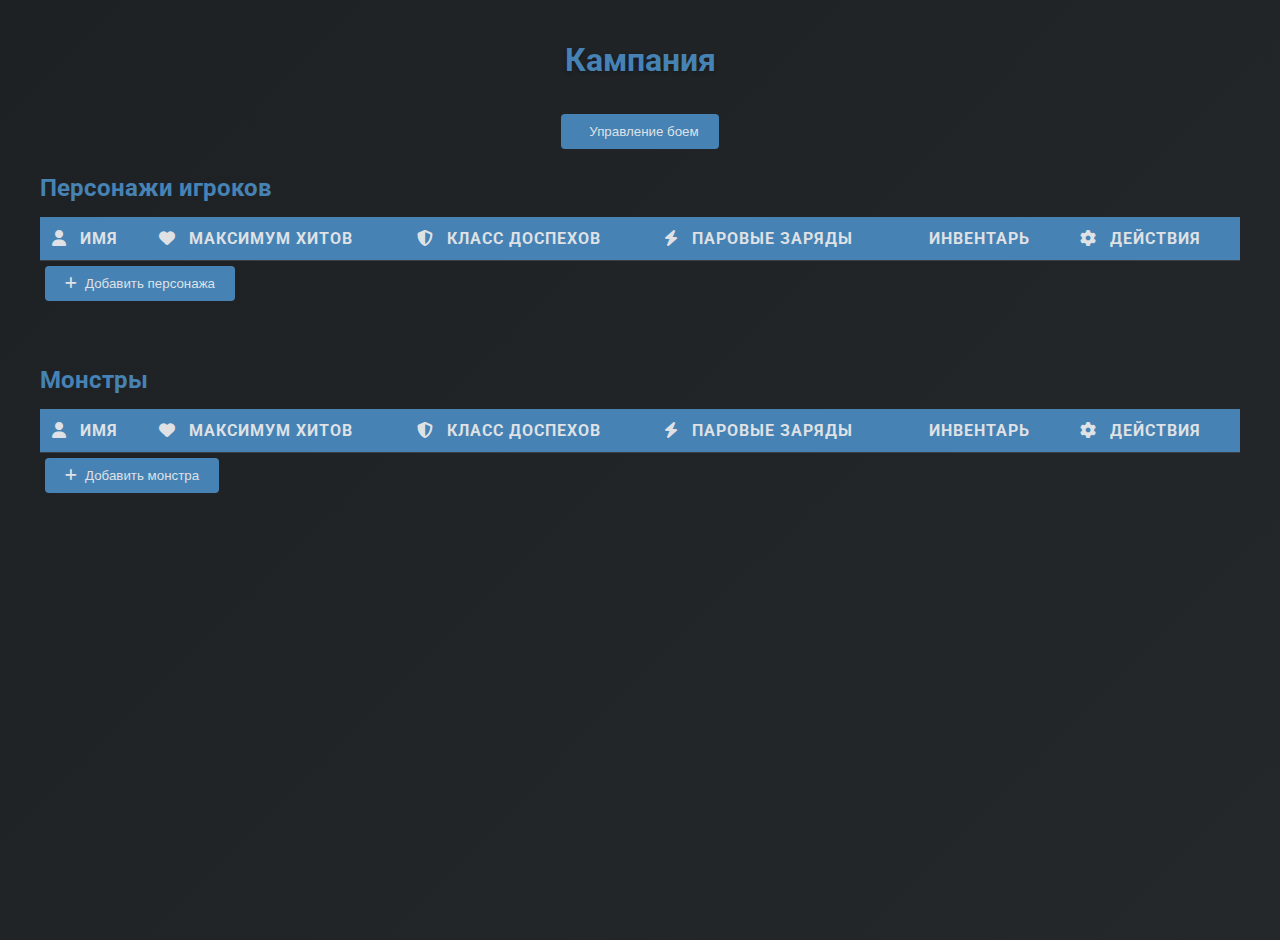
==== index.html @ 6b407bb2 "Initial commit" ====
<!DOCTYPE html>
<html lang="ru">
<head>
  <meta charset="UTF-8">
  <meta name="viewport" content="width=device-width, initial-scale=1.0">
  <title>Кампания</title>
  <link href="https://fonts.googleapis.com/css2?family=Roboto:wght@400;700&display=swap" rel="stylesheet">
  <link rel="stylesheet" href="https://cdnjs.cloudflare.com/ajax/libs/font-awesome/6.4.0/css/all.min.css">
  <link rel="stylesheet" href="styles.css">
</head>
<body>
  <h1>Кампания</h1>
  <button onclick="window.location.href='combat.html'; playSound('button-click.mp3')">
    <i class="fas fa-sword"></i> Управление боем
  </button>

  <section>
    <h2>Персонажи игроков</h2>
    <table id="pcs-table">
      <tr>
        <th><i class="fas fa-user"></i> Имя</th>
        <th><i class="fas fa-heart"></i> Максимум хитов</th>
        <th><i class="fas fa-shield-alt"></i> Класс доспехов</th>
        <th><i class="fas fa-bolt"></i> Паровые заряды</th> <!-- Новый столбец -->
        <th><i class="fas fa-backpack"></i> Инвентарь</th>
        <th><i class="fas fa-cog"></i> Действия</th>
      </tr>
    </table>
    <button onclick="addRow('pcs-table'); playSound('add-swipe.mp3')">
      <i class="fas fa-plus"></i> Добавить персонажа
    </button>
  </section>

  <section>
    <h2>Монстры</h2>
    <table id="monsters-table">
      <tr>
        <th><i class="fas fa-user"></i> Имя</th>
        <th><i class="fas fa-heart"></i> Максимум хитов</th>
        <th><i class="fas fa-shield-alt"></i> Класс доспехов</th>
        <th><i class="fas fa-bolt"></i> Паровые заряды</th> <!-- Новый столбец -->
        <th><i class="fas fa-backpack"></i> Инвентарь</th>
        <th><i class="fas fa-cog"></i> Действия</th>
      </tr>
    </table>
    <button onclick="addRow('monsters-table'); playSound('add-swipe.mp3')">
      <i class="fas fa-plus"></i> Добавить монстра
    </button>
  </section>

  <script>
    function playSound(soundFile) {
      const audio = new Audio(`sounds/${soundFile}`);
      audio.play().catch(error => console.log("Ошибка воспроизведения звука:", error));
    }

    function addRow(tableId) {
      const table = document.getElementById(tableId);
      const row = table.insertRow();
      row.classList.add('card', 'fade-in');
      const nameCell = row.insertCell();
      const maxHpCell = row.insertCell();
      const acCell = row.insertCell();
      const steamChargesCell = row.insertCell(); // Новый столбец
      const inventoryCell = row.insertCell();
      const actionCell = row.insertCell();

      nameCell.contentEditable = true;
      maxHpCell.contentEditable = true;
      acCell.contentEditable = true;
      steamChargesCell.contentEditable = true; // Новый столбец редактируемый
      inventoryCell.contentEditable = true;

      const deleteButton = document.createElement('button');
      deleteButton.innerHTML = '<i class="fas fa-trash"></i> Удалить';
      deleteButton.onclick = () => {
        playSound('delete.mp3');
        row.classList.add('fade-out');
        setTimeout(() => row.remove(), 300);
        saveData();
      };
      actionCell.appendChild(deleteButton);

      saveData();
    }

    function saveData() {
      const tables = ['pcs-table', 'monsters-table'];
      tables.forEach(tableId => {
        const table = document.getElementById(tableId);
        const data = [];
        for (let i = 1; i < table.rows.length; i++) {
          const row = table.rows[i];
          const rowData = [];
          for (let j = 0; j < row.cells.length - 1; j++) {
            rowData.push(row.cells[j].innerText);
          }
          data.push(rowData);
        }
        localStorage.setItem(tableId, JSON.stringify(data));
      });
    }

    window.onload = () => {
      ['pcs-table', 'monsters-table'].forEach(tableId => {
        const table = document.getElementById(tableId);
        const savedData = JSON.parse(localStorage.getItem(tableId) || '[]');
        savedData.forEach(rowData => {
          const row = table.insertRow();
          row.classList.add('card', 'fade-in');
          const nameCell = row.insertCell();
          const maxHpCell = row.insertCell();
          const acCell = row.insertCell();
          const steamChargesCell = row.insertCell(); // Новый столбец
          const inventoryCell = row.insertCell();
          const actionCell = row.insertCell();

          nameCell.innerText = rowData[0] || '';
          maxHpCell.innerText = rowData[1] || '';
          acCell.innerText = rowData[2] || '';
          steamChargesCell.innerText = rowData[3] || ''; // Загружаем данные
          inventoryCell.innerText = rowData[4] || '';

          nameCell.contentEditable = true;
          maxHpCell.contentEditable = true;
          acCell.contentEditable = true;
          steamChargesCell.contentEditable = true; // Новый столбец редактируемый
          inventoryCell.contentEditable = true;

          const deleteButton = document.createElement('button');
          deleteButton.innerHTML = '<i class="fas fa-trash"></i> Удалить';
          deleteButton.onclick = () => {
            playSound('delete.mp3');
            row.classList.add('fade-out');
            setTimeout(() => row.remove(), 300);
            saveData();
          };
          actionCell.appendChild(deleteButton);
        });
      });

      document.querySelectorAll('td[contenteditable]').forEach(cell => {
        cell.addEventListener('input', saveData);
      });
    };
  </script>
</body>
</html>
---- styles.css ----
body {
    font-family: 'Roboto', sans-serif;
    margin: 20px;
    background: linear-gradient(135deg, #1e2124, #25282b);
    color: #dfe1e5;
    display: flex;
    flex-direction: column;
    align-items: center;
    min-height: 100vh;
    overflow-x: hidden;
  }
  
  h1 {
    text-align: center;
    color: #4682b4;
    font-weight: 700;
    margin-bottom: 30px;
    text-shadow: 0 2px 4px rgba(0, 0, 0, 0.3);
  }
  
  section {
    margin-bottom: 40px;
    width: 100%;
    max-width: 1200px;
  }
  
  h2 {
    color: #4682b4;
    margin-bottom: 15px;
    font-weight: 700;
  }
  
  table {
    width: 100%;
    border-collapse: separate;
    border-spacing: 0;
    background: transparent;
  }
  
  .card {
    background-color: #2a2e33;
    border: 1px solid #4682b4;
    border-radius: 8px;
    box-shadow: 0 4px 10px rgba(0, 0, 0, 0.3);
    margin-bottom: 10px;
    transition: all 0.3s ease;
  }
  
  .card:hover {
    box-shadow: 0 6px 16px rgba(0, 0, 0, 0.5);
    transform: translateY(-2px);
  }
  
  th, td {
    padding: 12px;
    text-align: left;
    border-bottom: 1px solid #3a3f44;
  }
  
  th {
    background-color: #4682b4;
    color: #dfe1e5;
    font-weight: 700;
    text-transform: uppercase;
    letter-spacing: 1px;
  }
  
  th i {
    margin-right: 8px;
  }
  
  td {
    transition: background-color 0.3s;
  }
  
  td[contenteditable]:focus {
    outline: 2px solid #4682b4;
    background-color: #3a3f44;
    border-radius: 4px;
  }
  
  .progress-bar {
    height: 8px;
    background: linear-gradient(to right, #4682b4, #2a2e33);
    border-radius: 4px;
    margin-top: 4px;
    animation: fill 0.5s ease-out;
  }
  
  @keyframes fill {
    from { width: 0; }
    to { width: 100%; }
  }
  
  .current-turn {
    background-color: rgba(70, 130, 180, 0.2);
    border: 2px solid #4682b4;
    box-shadow: 0 0 10px rgba(70, 130, 180, 0.5);
    animation: pulse 1.5s infinite ease-in-out;
  }
  
  @keyframes pulse {
    0% { border-color: #4682b4; box-shadow: 0 0 10px rgba(70, 130, 180, 0.5); }
    50% { border-color: #3a6d9b; box-shadow: 0 0 15px rgba(70, 130, 180, 0.8); }
    100% { border-color: #4682b4; box-shadow: 0 0 10px rgba(70, 130, 180, 0.5); }
  }
  
  button {
    padding: 10px 20px;
    background-color: #4682b4;
    color: #dfe1e5;
    border: none;
    border-radius: 4px;
    cursor: pointer;
    margin: 5px;
    transition: transform 0.2s, background-color 0.2s;
    position: relative;
    overflow: hidden;
    display: flex;
    align-items: center;
    gap: 8px;
  }
  
  button:hover {
    background-color: #3a6d9b;
  }
  
  button:active {
    transform: scale(0.95);
  }
  
  button::after {
    content: '';
    position: absolute;
    width: 100%;
    height: 100%;
    top: 0;
    left: -100%;
    background: linear-gradient(120deg, transparent, rgba(255, 255, 255, 0.2), transparent);
    animation: shine 1.5s infinite;
  }
  
  @keyframes shine {
    0% { left: -100%; }
    20% { left: 100%; }
    100% { left: 100%; }
  }
  
  select, input[type="number"], input[type="text"] {
    padding: 10px;
    margin: 5px;
    border-radius: 5px;
    border: 1px solid #3a3f44;
    background-color: #2a2e33;
    color: #dfe1e5;
    width: 100%;
  }
  
  .hp-expression {
    color: #888;
    font-size: 0.9em;
  }
  
  #round-counter {
    font-size: 1.2em;
    margin-left: 10px;
    color: #4682b4;
    text-shadow: 0 1px 3px rgba(0, 0, 0, 0.5);
  }
  
  @keyframes fadeIn {
    from { opacity: 0; transform: translateY(20px); }
    to { opacity: 1; transform: translateY(0); }
  }
  
  .fade-in {
    animation: fadeIn 0.5s ease-out forwards;
  }
  
  .fade-out {
    animation: fadeOut 0.3s ease-out forwards;
  }
  
  @keyframes fadeOut {
    from { opacity: 1; }
    to { opacity: 0; }
  }
  
  /* Стили для карты */
  #battlefield-container {
    display: flex;
    justify-content: center;
    align-items: center;
    border: 2px solid #4682b4;
    border-radius: 8px;
    margin-top: 20px;
    overflow: hidden;
    width: 1000px;
    height: 600px;
    position: relative;
    cursor: grab;
  }
  
  #battlefield-container:active {
    cursor: grabbing;
  }
  
  #battlefield {
    width: 1000px;
    height: 1000px;
    background: linear-gradient(45deg, #2a2e33, #1e2124);
    position: absolute;
    transform-origin: 0 0;
    transition: transform 0.2s ease;
    background-image: 
        linear-gradient(rgba(70, 130, 180, 0.1) 1px, transparent 1px),
        linear-gradient(90deg, rgba(70, 130, 180, 0.1) 1px, transparent 1px);
    background-size: 50px 50px;
  }
  
  .character {
    width: 50px;
    height: 50px;
    border-radius: 50%;
    position: absolute;
    cursor: move;
    display: flex;
    flex-direction: column;
    align-items: center;
    justify-content: center;
    font-size: 14px;
    color: #dfe1e5;
    user-select: none;
    transition: transform 0.2s;

}

.hp-container {
    position: absolute;
    bottom: -40px;
    width: 60px;
    text-align: center;
}

.hp-bar {
    width: 100%;
    height: 6px;
    background: #2a2e33;
    border-radius: 3px;
    overflow: hidden;
    border: 1px solid #4682b4;
    box-shadow: 0 0 5px rgba(70, 130, 180, 0.3);
}

.hp-fill {
    height: 100%;
    background: linear-gradient(to right, #4682b4, #2ecc71);
    transition: width 0.3s ease;
}

.hp-display {
    font-size: 10px;
    color: #ffffff;
    text-shadow: 0 0 2px rgba(0, 0, 0, 0.8);
    margin-top: 2px;
}

.initial {
    font-size: 16px;
    font-weight: bold;
    position: relative;
    top: -2px;
}
  
  .character.player {
    background-color: #4682b4;
  }
  
  .character.current-player {
    background-color: #2ecc71;
  }
  
  .character.enemy {
    background-color: #e74c3c;
  }
  
  .character:hover {
    transform: scale(1.1);
  }
  
  .distance-line {
    position: absolute;
    border-top: 1px dashed #4682b4;
    transform-origin: 0 0;
    z-index: 5;
  }
  
  .distance-label {
    position: absolute;
    background-color: rgba(42, 46, 51, 0.9);
    color: #dfe1e5;
    padding: 4px 8px;
    border-radius: 4px;
    font-size: 12px;
    border: 1px solid #4682b4;
    pointer-events: none;
    transform: translate(-50%, -50%);
  }
  
  .wall-line, .temp-wall {
    position: absolute;
    border-top: 3px solid #ffffff;
    transform-origin: 0 0;
    z-index: 10;
    pointer-events: all;
    cursor: pointer;
  }
  
  .temp-wall {
    border-top: 3px dashed rgba(255, 255, 255, 0.5);
  }
  
  .grid-cell {
    position: absolute;
    width: 50px;
    height: 50px;
    border: 1px solid rgba(70, 130, 180, 0.1);
    pointer-events: none;
  }
  
  .grid-cell.highlight {
    background-color: rgba(70, 130, 180, 0.2);
    transition: background-color 0.2s ease;
  }
  
  .wall-snap-point {
    position: absolute;
    width: 8px;
    height: 8px;
    background-color: rgba(255, 255, 255, 0.5);
    border-radius: 50%;
    transform: translate(-50%, -50%);
    pointer-events: all;
    cursor: pointer;
    z-index: 11;
  }
  
  .wall-snap-point:hover {
    background-color: #ffffff;
    transform: translate(-50%, -50%) scale(1.5);
    transition: transform 0.2s ease, background-color 0.2s ease;
  }
  
  .tooltip {
    position: absolute;
    background-color: #2a2e33;
    color: #dfe1e5;
    padding: 5px 10px;
    border-radius: 4px;
    font-size: 12px;
    white-space: nowrap;
    pointer-events: none;
    display: none;
    z-index: 10;
    border: 1px solid #4682b4;
    top: -30px;
  }
  
  .character:hover .tooltip {
    display: block;
  }
  
  #draw-mode-toggle {
    background-color: #2ecc71;
  }
  
  #draw-mode-toggle.active {
    background-color: #27ae60;
  }
  
  .ac-container {
    display: flex;
    align-items: center;
    gap: 5px;
  }
  
  .ac-circle {
    width: 20px;
    height: 20px;
    border-radius: 50%;
    background-color: #4682b4;
    display: flex;
    align-items: center;
    justify-content: center;
    font-size: 12px;
    color: #dfe1e5;
    border: 2px solid #3a6d9b;
  }
  
  .battlefield-ac-circle {
    position: absolute;
    width: 16px;
    height: 16px;
    border-radius: 50%;
    background-color: #4682b4;
    display: flex;
    align-items: center;
    justify-content: center;
    font-size: 10px;
    color: #dfe1e5;
    border: 2px solid #3a6d9b;
    top: -8px;
    right: -8px;
    z-index: 2;
  }
  
  .steam-bar {
    width: 100%;
    height: 6px;
    background: #2a2e33;
    border-radius: 3px;
    overflow: hidden;
    border: 1px solid #e67e22;
    box-shadow: 0 0 5px rgba(230, 126, 34, 0.3);
    margin-top: 2px;
  }
  
  .steam-fill {
    height: 100%;
    background: linear-gradient(to right, #e67e22, #d35400);
    transition: width 0.3s ease;
  }
  
  .steam-display {
    font-size: 10px;
    color: #ffffff;
    text-shadow: 0 0 2px rgba(0, 0, 0, 0.8);
    margin-top: 2px;
  }
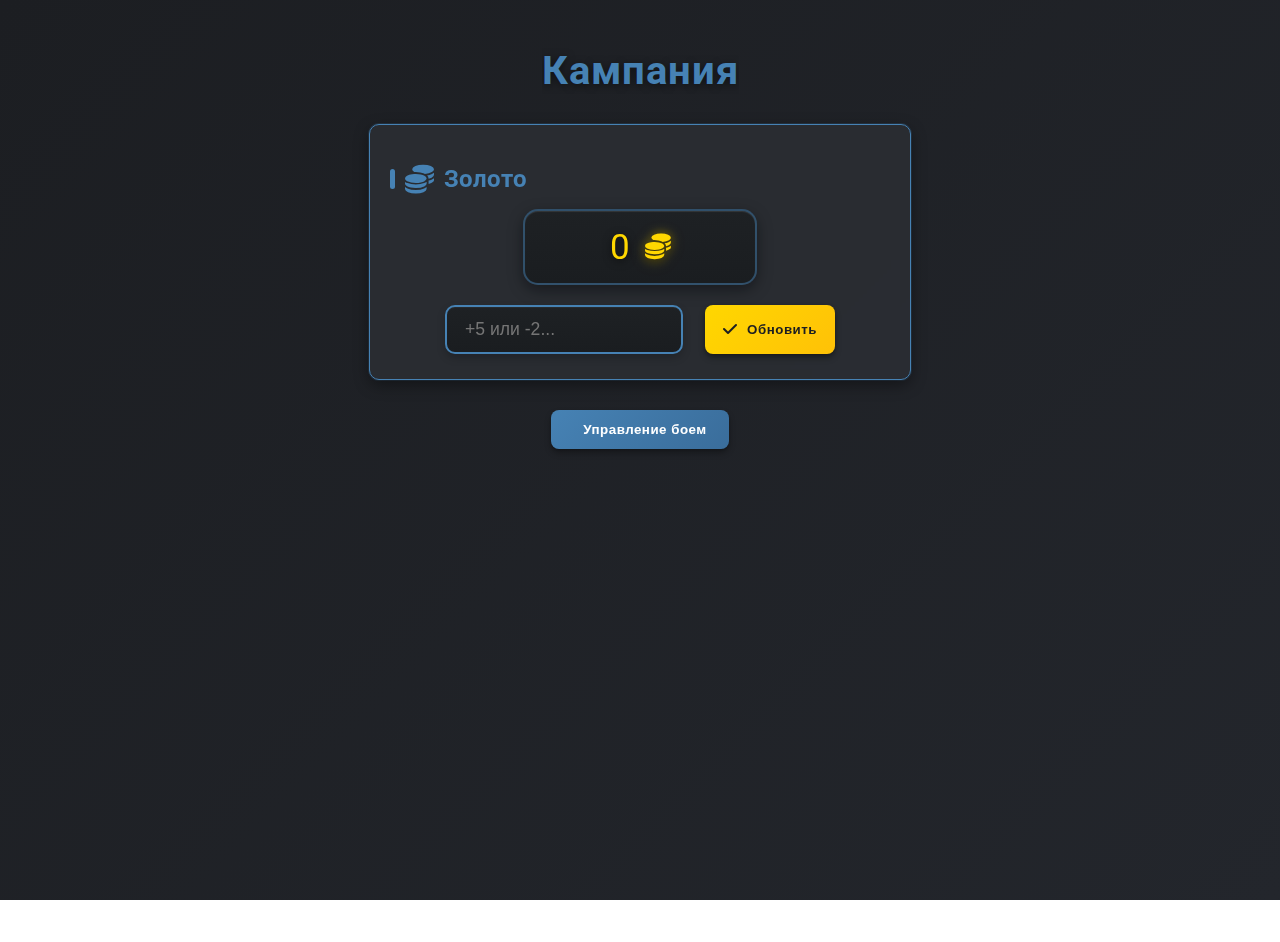
==== commit 6015e715: "Design Improvment" ====
--- a/index.html
+++ b/index.html
@@ -10,6 +10,24 @@
 </head>
 <body>
   <h1>Кампания</h1>
+  
+  <!-- Панель для учета золота -->
+  <section id="gold-tracker" class="card">
+    <h2><i class="fas fa-coins"></i> Золото</h2>
+    <div class="gold-container">
+      <div class="gold-display">
+        <span id="gold-amount">0</span>
+        <span class="gold-icon"><i class="fas fa-coins"></i></span>
+      </div>
+      <div class="gold-controls">
+        <input type="text" id="gold-input" placeholder="+5 или -2..." aria-label="Изменить количество золота">
+        <button onclick="updateGold(); playSound('coin-sound.mp3')">
+          <i class="fas fa-check"></i> Обновить
+        </button>
+      </div>
+    </div>
+  </section>
+  
   <button onclick="window.location.href='combat.html'; playSound('button-click.mp3')">
     <i class="fas fa-sword"></i> Управление боем
   </button>
@@ -99,7 +117,65 @@
         }
         localStorage.setItem(tableId, JSON.stringify(data));
       });
-    }
+      
+      // Сохраняем текущее значение золота
+      const goldAmount = document.getElementById('gold-amount').innerText;
+      localStorage.setItem('gold-amount', goldAmount);
+    }
+
+    // Функция для обновления количества золота
+    function updateGold() {
+      const goldInput = document.getElementById('gold-input');
+      const goldAmount = document.getElementById('gold-amount');
+      
+      let currentGold = parseInt(goldAmount.innerText) || 0;
+      const inputValue = goldInput.value.trim();
+      
+      if (inputValue === '') return;
+      
+      if (inputValue.startsWith('+')) {
+        // Если ввод начинается с +, добавляем значение
+        const addValue = parseInt(inputValue.substring(1));
+        if (!isNaN(addValue)) {
+          currentGold += addValue;
+        }
+      } else if (inputValue.startsWith('-')) {
+        // Если ввод начинается с -, вычитаем значение
+        const subValue = parseInt(inputValue.substring(1));
+        if (!isNaN(subValue)) {
+          currentGold -= subValue;
+        }
+      } else {
+        // Если это просто число, заменяем текущее значение
+        const newValue = parseInt(inputValue);
+        if (!isNaN(newValue)) {
+          currentGold = newValue;
+        }
+      }
+      
+      // Обновляем отображение и сохраняем
+      goldAmount.innerText = currentGold;
+      goldInput.value = '';
+      saveData();
+      
+      // Анимация изменения
+      const goldDisplay = document.querySelector('.gold-display');
+      goldDisplay.classList.add('gold-updated');
+      setTimeout(() => {
+        goldDisplay.classList.remove('gold-updated');
+      }, 500);
+    }
+    
+    // Обработка нажатия Enter в поле ввода золота
+    document.addEventListener('DOMContentLoaded', function() {
+      const goldInput = document.getElementById('gold-input');
+      goldInput.addEventListener('keyup', function(event) {
+        if (event.key === 'Enter') {
+          updateGold();
+          playSound('coin-sound.mp3');
+        }
+      });
+    });
 
     window.onload = () => {
       ['pcs-table', 'monsters-table'].forEach(tableId => {
@@ -142,6 +218,12 @@
       document.querySelectorAll('td[contenteditable]').forEach(cell => {
         cell.addEventListener('input', saveData);
       });
+      
+      // Загружаем сохраненное значение золота
+      const savedGold = localStorage.getItem('gold-amount');
+      if (savedGold !== null) {
+        document.getElementById('gold-amount').innerText = savedGold;
+      }
     };
   </script>
 </body>
--- a/styles.css
+++ b/styles.css
@@ -1,224 +1,551 @@
 body {
     font-family: 'Roboto', sans-serif;
-    margin: 20px;
-    background: linear-gradient(135deg, #1e2124, #25282b);
+    margin: 0;
+    padding: 20px;
+    background: linear-gradient(135deg, #1c1e22, #23262c);
     color: #dfe1e5;
     display: flex;
     flex-direction: column;
     align-items: center;
     min-height: 100vh;
     overflow-x: hidden;
-  }
-  
-  h1 {
+    background-attachment: fixed;
+}
+
+h1 {
     text-align: center;
     color: #4682b4;
     font-weight: 700;
     margin-bottom: 30px;
-    text-shadow: 0 2px 4px rgba(0, 0, 0, 0.3);
-  }
-  
-  section {
+    text-shadow: 0 2px 8px rgba(0, 0, 0, 0.5);
+    font-size: 2.5rem;
+    letter-spacing: 1px;
+    position: relative;
+    overflow: hidden;
+}
+
+h1::after {
+    content: '';
+    position: absolute;
+    bottom: -5px;
+    left: 50%;
+    transform: translateX(-50%);
+    width: 60%;
+    height: 3px;
+    background: linear-gradient(90deg, transparent, #4682b4, transparent);
+    border-radius: 3px;
+}
+
+section {
     margin-bottom: 40px;
     width: 100%;
     max-width: 1200px;
-  }
-  
-  h2 {
+    opacity: 0;
+    animation: sectionFadeIn 0.6s ease-out forwards;
+}
+
+@keyframes sectionFadeIn {
+    from { opacity: 0; transform: translateY(20px); }
+    to { opacity: 1; transform: translateY(0); }
+}
+
+section:nth-child(2) { animation-delay: 0.1s; }
+section:nth-child(3) { animation-delay: 0.2s; }
+section:nth-child(4) { animation-delay: 0.3s; }
+
+h2 {
     color: #4682b4;
     margin-bottom: 15px;
     font-weight: 700;
-  }
-  
-  table {
+    display: flex;
+    align-items: center;
+    position: relative;
+    padding-left: 15px;
+}
+
+h2::before {
+    content: '';
+    position: absolute;
+    left: 0;
+    height: 20px;
+    width: 5px;
+    background-color: #4682b4;
+    border-radius: 3px;
+}
+
+h2 i {
+    margin-right: 10px;
+    font-size: 1.2em;
+}
+
+table {
     width: 100%;
     border-collapse: separate;
-    border-spacing: 0;
+    border-spacing: 0 10px;
     background: transparent;
-  }
-  
-  .card {
-    background-color: #2a2e33;
+    margin-bottom: 15px;
+}
+
+.card {
+    background-color: rgba(42, 46, 51, 0.9);
     border: 1px solid #4682b4;
-    border-radius: 8px;
-    box-shadow: 0 4px 10px rgba(0, 0, 0, 0.3);
-    margin-bottom: 10px;
-    transition: all 0.3s ease;
-  }
-  
-  .card:hover {
-    box-shadow: 0 6px 16px rgba(0, 0, 0, 0.5);
+    border-radius: 10px;
+    box-shadow: 0 5px 15px rgba(0, 0, 0, 0.4), 0 0 0 1px rgba(70, 130, 180, 0.2);
+    margin-bottom: 15px;
+    transition: all 0.3s cubic-bezier(0.25, 0.8, 0.25, 1);
+    backdrop-filter: blur(5px);
+}
+
+.card:hover {
+    box-shadow: 0 8px 25px rgba(0, 0, 0, 0.6), 0 0 0 1px rgba(70, 130, 180, 0.4);
+    transform: translateY(-4px);
+}
+
+/* Стили для строк таблицы */
+tr.card, tr {
+    transition: all 0.3s cubic-bezier(0.25, 0.8, 0.25, 1);
+    position: relative;
+    display: table-row;
+    width: 100%;
+}
+
+tr {
+    margin: 15px 0;
+}
+
+tr:not(:first-child) {
+    background-color: rgba(32, 35, 41, 0.85);
+    border-radius: 10px;
+    box-shadow: 0 4px 12px rgba(0, 0, 0, 0.3);
+    position: relative;
+    overflow: hidden;
+    border-left: 3px solid transparent;
+}
+
+tr:not(:first-child):hover {
+    background-color: rgba(38, 42, 49, 0.95);
     transform: translateY(-2px);
-  }
-  
-  th, td {
-    padding: 12px;
+    box-shadow: 0 8px 20px rgba(0, 0, 0, 0.4);
+}
+
+tr:not(:first-child)::before {
+    display: none;
+}
+
+tr.current-turn {
+    background-color: rgba(46, 79, 108, 0.3) !important;
+    position: relative;
+    overflow: hidden;
+}
+
+tr.current-turn::before {
+    background: #64b0ff !important;
+}
+
+tr.current-turn::after {
+    content: '';
+    position: absolute;
+    top: 0;
+    left: 0;
+    width: 100%;
+    height: 100%;
+    background: linear-gradient(90deg, 
+        rgba(70, 130, 180, 0), 
+        rgba(70, 130, 180, 0.1), 
+        rgba(70, 130, 180, 0));
+    animation: currentTurnPulse 2s infinite;
+    pointer-events: none;
+}
+
+@keyframes currentTurnPulse {
+    0% { opacity: 0.3; }
+    50% { opacity: 0.8; }
+    100% { opacity: 0.3; }
+}
+
+th, td {
+    padding: 16px;
     text-align: left;
-    border-bottom: 1px solid #3a3f44;
-  }
-  
-  th {
-    background-color: #4682b4;
-    color: #dfe1e5;
+    border-bottom: none;
+    position: relative;
+}
+
+th {
+    background: linear-gradient(135deg, #4682b4, #3a6d9b);
+    color: #fff;
     font-weight: 700;
     text-transform: uppercase;
     letter-spacing: 1px;
-  }
-  
-  th i {
+    position: sticky;
+    top: 0;
+    z-index: 10;
+    box-shadow: 0 3px 10px rgba(0, 0, 0, 0.3);
+}
+
+th:first-child {
+    border-top-left-radius: 10px;
+    border-bottom-left-radius: 10px;
+}
+
+th:last-child {
+    border-top-right-radius: 10px;
+    border-bottom-right-radius: 10px;
+}
+
+tr:not(:first-child) td:first-child {
+    border-top-left-radius: 8px;
+    border-bottom-left-radius: 8px;
+    position: relative;
+}
+
+tr:not(:first-child) td:last-child {
+    border-top-right-radius: 8px;
+    border-bottom-right-radius: 8px;
+}
+
+th i {
     margin-right: 8px;
-  }
-  
-  td {
-    transition: background-color 0.3s;
-  }
-  
-  td[contenteditable]:focus {
-    outline: 2px solid #4682b4;
-    background-color: #3a3f44;
+    font-size: 1.1em;
+    display: inline-block;
+    vertical-align: middle;
+    filter: drop-shadow(0 1px 2px rgba(0, 0, 0, 0.3));
+}
+
+td {
+    transition: all 0.3s ease;
+    font-weight: 500;
+}
+
+/* Стилизация индикаторов хитов и зарядов */
+.hp-bar, .steam-bar {
+    height: 8px;
+    overflow: hidden;
     border-radius: 4px;
-  }
-  
-  .progress-bar {
+    margin: 8px 0 2px 0;
+    width: 100%;
+    box-shadow: 0 1px 5px rgba(0, 0, 0, 0.2) inset;
+    border: none;
+    background: rgba(20, 22, 26, 0.6);
+    position: relative;
+}
+
+.hp-fill {
+    height: 100%;
+    background: linear-gradient(90deg, #4682b4, #64b0ff);
+    box-shadow: 0 0 5px rgba(100, 176, 255, 0.7);
+    border-radius: 4px;
+    transition: width 0.4s cubic-bezier(0.25, 0.8, 0.25, 1);
+    position: relative;
+}
+
+.hp-bar::after, .hp-fill::after, .steam-fill::after {
+    content: '';
+    position: absolute;
+    top: 0;
+    left: 0;
+    right: 0;
+    bottom: 0;
+    background: linear-gradient(90deg, 
+        transparent, 
+        rgba(255, 255, 255, 0.2), 
+        transparent);
+    animation: hpShine 2s infinite;
+    transform: translateX(-100%);
+}
+
+@keyframes hpShine {
+    0% { transform: translateX(-100%); }
+    100% { transform: translateX(100%); }
+}
+
+.hp-display, .steam-display {
+    color: #ffffff;
+    font-size: 12px;
+    font-weight: 600;
+    text-shadow: 0 1px 2px rgba(0, 0, 0, 0.8);
+    letter-spacing: 0.5px;
+}
+
+/* Стилизация кнопки удаления */
+td button {
+    background: linear-gradient(135deg, #e74c3c, #c0392b);
+    padding: 10px 20px;
+    box-shadow: 0 4px 8px rgba(0, 0, 0, 0.3);
+}
+
+td button:hover {
+    background: linear-gradient(135deg, #c0392b, #a93226);
+}
+
+/* Стилизация AC-circle */
+.ac-circle {
+    display: flex;
+    align-items: center;
+    justify-content: center;
+    width: 35px;
+    height: 35px;
+    border-radius: 50%;
+    background: linear-gradient(135deg, #4682b4, #3498db);
+    font-size: 14px;
+    font-weight: 700;
+    color: #fff;
+    margin: 0 auto;
+    transition: all 0.3s ease;
+    position: relative;
+    overflow: hidden;
+    border: 2px solid rgba(255, 255, 255, 0.3);
+    box-shadow: 0 3px 8px rgba(0, 0, 0, 0.4);
+}
+
+.ac-circle::after {
+    content: '';
+    position: absolute;
+    top: -50%;
+    left: -50%;
+    width: 200%;
+    height: 200%;
+    background: radial-gradient(circle, rgba(255, 255, 255, 0.3) 0%, transparent 70%);
+    opacity: 0;
+    transition: opacity 0.3s ease;
+}
+
+.ac-circle:hover::after {
+    opacity: 1;
+}
+
+/* Для категории персонажа (Игрок/Враг) */
+td:first-child {
+    font-weight: 700;
+    color: #dfe1e5;
+    padding-left: 15px;
+    position: relative;
+}
+
+/* Для имени персонажа */
+td:nth-child(2) {
+    font-weight: 700;
+    color: #ffecb3;
+}
+
+/* Для индикатора здоровья */
+td:nth-child(4) {
+    font-size: 15px;
+    font-weight: 600;
+}
+
+/* Для индикатора AC */
+td:nth-child(5) .ac-circle {
+    margin: 0 auto;
+}
+
+/* Для индикатора зарядов */
+td:nth-child(6) {
+    font-size: 15px;
+    font-weight: 600;
+}
+
+/* Для истории изменений */
+td:nth-child(7) {
+    color: #aaa;
+    font-style: italic;
+}
+
+/* Для кнопки действий */
+td:last-child {
+    text-align: center;
+}
+
+.progress-bar {
     height: 8px;
     background: linear-gradient(to right, #4682b4, #2a2e33);
     border-radius: 4px;
     margin-top: 4px;
     animation: fill 0.5s ease-out;
-  }
-  
-  @keyframes fill {
-    from { width: 0; }
-    to { width: 100%; }
-  }
-  
-  .current-turn {
-    background-color: rgba(70, 130, 180, 0.2);
+    box-shadow: 0 1px 3px rgba(0, 0, 0, 0.3);
+    overflow: hidden;
+    position: relative;
+}
+
+.progress-bar::after {
+    content: '';
+    position: absolute;
+    top: 0;
+    left: 0;
+    right: 0;
+    bottom: 0;
+    background: linear-gradient(90deg, transparent, rgba(255, 255, 255, 0.1), transparent);
+    animation: progressShine 2s infinite;
+}
+
+@keyframes progressShine {
+    0% { transform: translateX(-100%); }
+    100% { transform: translateX(100%); }
+}
+
+@keyframes fill {
+    from { width: 0; opacity: 0; }
+    to { width: 100%; opacity: 1; }
+}
+
+.current-turn {
+    background-color: rgba(70, 130, 180, 0.25);
     border: 2px solid #4682b4;
-    box-shadow: 0 0 10px rgba(70, 130, 180, 0.5);
+    box-shadow: 0 0 15px rgba(70, 130, 180, 0.6);
     animation: pulse 1.5s infinite ease-in-out;
-  }
-  
-  @keyframes pulse {
-    0% { border-color: #4682b4; box-shadow: 0 0 10px rgba(70, 130, 180, 0.5); }
-    50% { border-color: #3a6d9b; box-shadow: 0 0 15px rgba(70, 130, 180, 0.8); }
-    100% { border-color: #4682b4; box-shadow: 0 0 10px rgba(70, 130, 180, 0.5); }
-  }
-  
-  button {
-    padding: 10px 20px;
-    background-color: #4682b4;
-    color: #dfe1e5;
+    position: relative;
+    z-index: 2;
+}
+
+@keyframes pulse {
+    0% { border-color: #4682b4; box-shadow: 0 0 15px rgba(70, 130, 180, 0.5); }
+    50% { border-color: #3a6d9b; box-shadow: 0 0 25px rgba(70, 130, 180, 0.8); }
+    100% { border-color: #4682b4; box-shadow: 0 0 15px rgba(70, 130, 180, 0.5); }
+}
+
+button {
+    padding: 12px 22px;
+    background: linear-gradient(135deg, #4682b4, #3a6d9b);
+    color: #ffffff;
     border: none;
-    border-radius: 4px;
+    border-radius: 8px;
     cursor: pointer;
     margin: 5px;
-    transition: transform 0.2s, background-color 0.2s;
+    transition: all 0.3s cubic-bezier(0.25, 0.8, 0.25, 1);
     position: relative;
     overflow: hidden;
     display: flex;
     align-items: center;
-    gap: 8px;
-  }
-  
-  button:hover {
-    background-color: #3a6d9b;
-  }
-  
-  button:active {
-    transform: scale(0.95);
-  }
-  
-  button::after {
+    gap: 10px;
+    font-weight: 600;
+    letter-spacing: 0.5px;
+    box-shadow: 0 4px 6px rgba(0, 0, 0, 0.3), 0 1px 3px rgba(0, 0, 0, 0.2);
+}
+
+button:hover {
+    background: linear-gradient(135deg, #3a6d9b, #2d5a82);
+    box-shadow: 0 7px 14px rgba(0, 0, 0, 0.4), 0 3px 6px rgba(0, 0, 0, 0.3);
+    transform: translateY(-2px);
+}
+
+button:active {
+    transform: translateY(1px);
+    box-shadow: 0 2px 5px rgba(0, 0, 0, 0.2);
+}
+
+button::after {
     content: '';
     position: absolute;
-    width: 100%;
+    width: 150%;
     height: 100%;
     top: 0;
-    left: -100%;
-    background: linear-gradient(120deg, transparent, rgba(255, 255, 255, 0.2), transparent);
-    animation: shine 1.5s infinite;
-  }
-  
-  @keyframes shine {
-    0% { left: -100%; }
-    20% { left: 100%; }
-    100% { left: 100%; }
-  }
-  
-  select, input[type="number"], input[type="text"] {
-    padding: 10px;
+    left: -150%;
+    background: linear-gradient(90deg, transparent, rgba(255, 255, 255, 0.2), transparent);
+    animation: shine 2s infinite;
+}
+
+@keyframes shine {
+    0% { left: -150%; }
+    20% { left: 150%; }
+    100% { left: 150%; }
+}
+
+button i {
+    font-size: 1.2em;
+}
+
+select, input[type="number"], input[type="text"] {
+    padding: 12px 15px;
     margin: 5px;
-    border-radius: 5px;
-    border: 1px solid #3a3f44;
+    border-radius: 8px;
+    border: 2px solid #3a3f44;
     background-color: #2a2e33;
     color: #dfe1e5;
     width: 100%;
-  }
-  
-  .hp-expression {
-    color: #888;
+    transition: all 0.3s ease;
+    box-shadow: 0 2px 5px rgba(0, 0, 0, 0.2);
+}
+
+select:focus, input[type="number"]:focus, input[type="text"]:focus {
+    outline: none;
+    border-color: #4682b4;
+    box-shadow: 0 0 0 3px rgba(70, 130, 180, 0.3);
+}
+
+.hp-expression {
+    color: #aaa;
     font-size: 0.9em;
-  }
-  
-  #round-counter {
-    font-size: 1.2em;
-    margin-left: 10px;
+    transition: color 0.3s ease;
+}
+
+tr:hover .hp-expression {
+    color: #dfe1e5;
+}
+
+#round-counter {
+    font-size: 1.3em;
+    margin-left: 15px;
     color: #4682b4;
-    text-shadow: 0 1px 3px rgba(0, 0, 0, 0.5);
-  }
-  
-  @keyframes fadeIn {
-    from { opacity: 0; transform: translateY(20px); }
+    text-shadow: 0 2px 4px rgba(0, 0, 0, 0.5);
+    background-color: rgba(42, 46, 51, 0.8);
+    padding: 5px 12px;
+    border-radius: 20px;
+    border: 1px solid rgba(70, 130, 180, 0.3);
+}
+
+@keyframes fadeIn {
+    from { opacity: 0; transform: translateY(30px); }
     to { opacity: 1; transform: translateY(0); }
-  }
-  
-  .fade-in {
-    animation: fadeIn 0.5s ease-out forwards;
-  }
-  
-  .fade-out {
-    animation: fadeOut 0.3s ease-out forwards;
-  }
-  
-  @keyframes fadeOut {
-    from { opacity: 1; }
-    to { opacity: 0; }
-  }
-  
-  /* Стили для карты */
-  #battlefield-container {
+}
+
+.fade-in {
+    animation: fadeIn 0.5s cubic-bezier(0.25, 0.46, 0.45, 0.94) forwards;
+}
+
+.fade-out {
+    animation: fadeOut 0.4s cubic-bezier(0.55, 0.085, 0.68, 0.53) forwards;
+}
+
+@keyframes fadeOut {
+    from { opacity: 1; transform: scale(1); }
+    to { opacity: 0; transform: scale(0.9); }
+}
+
+/* Стили для карты */
+#battlefield-container {
     display: flex;
     justify-content: center;
     align-items: center;
-    border: 2px solid #4682b4;
-    border-radius: 8px;
-    margin-top: 20px;
+    border: 3px solid #4682b4;
+    border-radius: 12px;
+    margin-top: 25px;
     overflow: hidden;
     width: 1000px;
     height: 600px;
     position: relative;
     cursor: grab;
-  }
-  
-  #battlefield-container:active {
+    box-shadow: 0 10px 30px rgba(0, 0, 0, 0.5);
+    background-color: rgba(30, 33, 36, 0.8);
+}
+
+#battlefield-container:active {
     cursor: grabbing;
-  }
-  
-  #battlefield {
+}
+
+#battlefield {
     width: 1000px;
     height: 1000px;
-    background: linear-gradient(45deg, #2a2e33, #1e2124);
+    background: linear-gradient(45deg, #252a30, #1a1d21);
     position: absolute;
     transform-origin: 0 0;
-    transition: transform 0.2s ease;
+    transition: transform 0.3s cubic-bezier(0.25, 0.8, 0.25, 1);
     background-image: 
-        linear-gradient(rgba(70, 130, 180, 0.1) 1px, transparent 1px),
-        linear-gradient(90deg, rgba(70, 130, 180, 0.1) 1px, transparent 1px);
-    background-size: 50px 50px;
-  }
-  
-  .character {
+        radial-gradient(circle, rgba(70, 130, 180, 0.05) 1px, transparent 1px),
+        linear-gradient(rgba(70, 130, 180, 0.08) 1px, transparent 1px),
+        linear-gradient(90deg, rgba(70, 130, 180, 0.08) 1px, transparent 1px);
+    background-size: 10px 10px, 50px 50px, 50px 50px;
+}
+
+.character {
     width: 50px;
     height: 50px;
     border-radius: 50%;
@@ -229,10 +556,12 @@
     align-items: center;
     justify-content: center;
     font-size: 14px;
-    color: #dfe1e5;
+    color: #fff;
     user-select: none;
-    transition: transform 0.2s;
-
+    transition: all 0.3s cubic-bezier(0.25, 0.8, 0.25, 1);
+    box-shadow: 0 4px 8px rgba(0, 0, 0, 0.4);
+    border: 2px solid rgba(255, 255, 255, 0.2);
+    z-index: 5;
 }
 
 .hp-container {
@@ -243,198 +572,554 @@
 }
 
 .hp-bar {
-    width: 100%;
-    height: 6px;
-    background: #2a2e33;
-    border-radius: 3px;
+    position: relative;
+    background: rgba(20, 22, 26, 0.6);
     overflow: hidden;
-    border: 1px solid #4682b4;
-    box-shadow: 0 0 5px rgba(70, 130, 180, 0.3);
-}
-
-.hp-fill {
-    height: 100%;
-    background: linear-gradient(to right, #4682b4, #2ecc71);
-    transition: width 0.3s ease;
+}
+
+.hp-bar::after {
+    content: '';
+    position: absolute;
+    top: 0;
+    left: 0;
+    right: 0;
+    bottom: 0;
+    background: linear-gradient(90deg, 
+        transparent, 
+        rgba(255, 255, 255, 0.2), 
+        transparent);
+    animation: hpShine 2s infinite;
+    transform: translateX(-100%);
+}
+
+@keyframes hpShine {
+    0% { transform: translateX(-100%); }
+    100% { transform: translateX(100%); }
 }
 
 .hp-display {
     font-size: 10px;
     color: #ffffff;
-    text-shadow: 0 0 2px rgba(0, 0, 0, 0.8);
-    margin-top: 2px;
+    text-shadow: 0 0 4px rgba(0, 0, 0, 0.9);
+    margin-top: 3px;
+    font-weight: 600;
 }
 
 .initial {
-    font-size: 16px;
+    font-size: 18px;
     font-weight: bold;
-    position: relative;
-    top: -2px;
-}
-  
-  .character.player {
-    background-color: #4682b4;
-  }
-  
-  .character.current-player {
-    background-color: #2ecc71;
-  }
-  
-  .character.enemy {
-    background-color: #e74c3c;
-  }
-  
-  .character:hover {
-    transform: scale(1.1);
-  }
-  
-  .distance-line {
-    position: absolute;
-    border-top: 1px dashed #4682b4;
+    text-shadow: 0 1px 3px rgba(0, 0, 0, 0.5);
+}
+  
+.character.player {
+    background: linear-gradient(135deg, #4682b4, #3a6d9b);
+}
+  
+.character.current-player {
+    background: linear-gradient(135deg, #2ecc71, #27ae60);
+    box-shadow: 0 0 15px rgba(46, 204, 113, 0.6);
+    animation: currentPlayerPulse 1.5s infinite alternate;
+}
+
+@keyframes currentPlayerPulse {
+    0% { box-shadow: 0 0 10px rgba(46, 204, 113, 0.6); }
+    100% { box-shadow: 0 0 20px rgba(46, 204, 113, 0.8); }
+}
+  
+.character.enemy {
+    background: linear-gradient(135deg, #e74c3c, #c0392b);
+}
+  
+.character:hover {
+    transform: scale(1.12);
+    z-index: 10;
+}
+  
+.distance-line {
+    position: absolute;
+    border-top: 2px dashed rgba(70, 130, 180, 0.7);
     transform-origin: 0 0;
     z-index: 5;
-  }
-  
-  .distance-label {
+    filter: drop-shadow(0 1px 2px rgba(0, 0, 0, 0.5));
+}
+  
+.distance-label {
     position: absolute;
     background-color: rgba(42, 46, 51, 0.9);
     color: #dfe1e5;
-    padding: 4px 8px;
-    border-radius: 4px;
+    padding: 4px 10px;
+    border-radius: 20px;
     font-size: 12px;
     border: 1px solid #4682b4;
     pointer-events: none;
     transform: translate(-50%, -50%);
-  }
-  
-  .wall-line, .temp-wall {
-    position: absolute;
-    border-top: 3px solid #ffffff;
+    box-shadow: 0 2px 5px rgba(0, 0, 0, 0.3);
+    z-index: 20;
+}
+  
+.wall-line, .temp-wall {
+    position: absolute;
+    border-top: 3px solid rgba(255, 255, 255, 0.85);
     transform-origin: 0 0;
     z-index: 10;
     pointer-events: all;
     cursor: pointer;
-  }
-  
-  .temp-wall {
-    border-top: 3px dashed rgba(255, 255, 255, 0.5);
-  }
-  
-  .grid-cell {
+    box-shadow: 0 2px 5px rgba(0, 0, 0, 0.4);
+}
+  
+.temp-wall {
+    border-top: 3px dashed rgba(255, 255, 255, 0.6);
+}
+  
+.grid-cell {
     position: absolute;
     width: 50px;
     height: 50px;
-    border: 1px solid rgba(70, 130, 180, 0.1);
+    border: 1px solid rgba(70, 130, 180, 0.08);
     pointer-events: none;
-  }
-  
-  .grid-cell.highlight {
-    background-color: rgba(70, 130, 180, 0.2);
-    transition: background-color 0.2s ease;
-  }
-  
-  .wall-snap-point {
+}
+  
+.grid-cell.highlight {
+    background-color: rgba(70, 130, 180, 0.25);
+    transition: background-color 0.3s ease;
+    box-shadow: inset 0 0 15px rgba(70, 130, 180, 0.2);
+}
+  
+.wall-snap-point {
     position: absolute;
     width: 8px;
     height: 8px;
-    background-color: rgba(255, 255, 255, 0.5);
+    background-color: rgba(255, 255, 255, 0.6);
     border-radius: 50%;
     transform: translate(-50%, -50%);
     pointer-events: all;
     cursor: pointer;
     z-index: 11;
-  }
-  
-  .wall-snap-point:hover {
+    box-shadow: 0 0 5px rgba(0, 0, 0, 0.3);
+    transition: all 0.2s ease;
+}
+  
+.wall-snap-point:hover {
     background-color: #ffffff;
-    transform: translate(-50%, -50%) scale(1.5);
-    transition: transform 0.2s ease, background-color 0.2s ease;
-  }
-  
-  .tooltip {
-    position: absolute;
-    background-color: #2a2e33;
-    color: #dfe1e5;
-    padding: 5px 10px;
-    border-radius: 4px;
+    transform: translate(-50%, -50%) scale(1.7);
+    box-shadow: 0 0 10px rgba(255, 255, 255, 0.5);
+}
+  
+.tooltip {
+    position: absolute;
+    background-color: rgba(42, 46, 51, 0.95);
+    color: #fff;
+    padding: 6px 12px;
+    border-radius: 6px;
     font-size: 12px;
     white-space: nowrap;
     pointer-events: none;
     display: none;
-    z-index: 10;
+    z-index: 30;
     border: 1px solid #4682b4;
-    top: -30px;
-  }
-  
-  .character:hover .tooltip {
+    top: -35px;
+    font-weight: 500;
+    box-shadow: 0 3px 10px rgba(0, 0, 0, 0.3);
+    transition: opacity 0.3s ease, transform 0.3s ease;
+    transform: translateY(5px);
+}
+  
+.character:hover .tooltip {
     display: block;
-  }
-  
-  #draw-mode-toggle {
-    background-color: #2ecc71;
-  }
-  
-  #draw-mode-toggle.active {
-    background-color: #27ae60;
-  }
-  
-  .ac-container {
+    animation: tooltipFade 0.3s forwards;
+}
+
+@keyframes tooltipFade {
+    from { opacity: 0; transform: translateY(5px); }
+    to { opacity: 1; transform: translateY(0); }
+}
+  
+#draw-mode-toggle {
+    background: linear-gradient(135deg, #2ecc71, #27ae60);
+}
+  
+#draw-mode-toggle.active {
+    background: linear-gradient(135deg, #27ae60, #219653);
+    box-shadow: inset 0 2px 5px rgba(0, 0, 0, 0.2);
+}
+  
+.ac-container {
     display: flex;
     align-items: center;
     gap: 5px;
-  }
-  
-  .ac-circle {
-    width: 20px;
-    height: 20px;
+}
+  
+.battlefield-ac-circle {
+    position: absolute;
+    width: 18px;
+    height: 18px;
     border-radius: 50%;
-    background-color: #4682b4;
-    display: flex;
-    align-items: center;
-    justify-content: center;
-    font-size: 12px;
-    color: #dfe1e5;
-    border: 2px solid #3a6d9b;
-  }
-  
-  .battlefield-ac-circle {
-    position: absolute;
-    width: 16px;
-    height: 16px;
-    border-radius: 50%;
-    background-color: #4682b4;
+    background: linear-gradient(135deg, #4682b4, #3a6d9b);
     display: flex;
     align-items: center;
     justify-content: center;
     font-size: 10px;
-    color: #dfe1e5;
-    border: 2px solid #3a6d9b;
-    top: -8px;
-    right: -8px;
-    z-index: 2;
-  }
-  
-  .steam-bar {
+    color: #fff;
+    border: 2px solid rgba(255, 255, 255, 0.3);
+    top: -10px;
+    right: -10px;
+    z-index: 12;
+    font-weight: bold;
+    box-shadow: 0 2px 4px rgba(0, 0, 0, 0.3);
+}
+  
+.steam-bar {
     width: 100%;
     height: 6px;
-    background: #2a2e33;
+    background: rgba(42, 46, 51, 0.8);
     border-radius: 3px;
     overflow: hidden;
     border: 1px solid #e67e22;
-    box-shadow: 0 0 5px rgba(230, 126, 34, 0.3);
+    box-shadow: 0 0 8px rgba(230, 126, 34, 0.3);
     margin-top: 2px;
-  }
-  
-  .steam-fill {
+}
+  
+.steam-fill {
     height: 100%;
-    background: linear-gradient(to right, #e67e22, #d35400);
-    transition: width 0.3s ease;
-  }
-  
-  .steam-display {
+    background: linear-gradient(90deg, #ff9f43, #ee5253);
+    box-shadow: 0 0 5px rgba(238, 82, 83, 0.7);
+    border-radius: 4px;
+    transition: width 0.4s cubic-bezier(0.25, 0.8, 0.25, 1);
+    position: relative;
+}
+
+.steam-fill::after {
+    content: '';
+    position: absolute;
+    top: 0;
+    left: 0;
+    right: 0;
+    bottom: 0;
+    background: linear-gradient(90deg, transparent, rgba(255, 255, 255, 0.2), transparent);
+    animation: steamShine 2s infinite;
+}
+
+@keyframes steamShine {
+    0% { transform: translateX(-100%); }
+    100% { transform: translateX(100%); }
+}
+  
+.steam-display {
     font-size: 10px;
     color: #ffffff;
-    text-shadow: 0 0 2px rgba(0, 0, 0, 0.8);
-    margin-top: 2px;
-  }
+    text-shadow: 0 0 4px rgba(0, 0, 0, 0.9);
+    margin-top: 3px;
+    font-weight: 600;
+}
+  
+/* Стили для панели учета золота */
+#gold-tracker {
+    max-width: 500px;
+    padding: 20px;
+    margin-bottom: 25px;
+    opacity: 1; /* Отменяем анимацию прозрачности для этого элемента */
+    transform: none;
+    animation: goldTrackerPulse 2s infinite alternate;
+}
+
+@keyframes goldTrackerPulse {
+    0% { box-shadow: 0 5px 15px rgba(0, 0, 0, 0.4), 0 0 0 1px rgba(70, 130, 180, 0.2); }
+    100% { box-shadow: 0 8px 20px rgba(0, 0, 0, 0.5), 0 0 0 1px rgba(70, 130, 180, 0.4), 0 0 20px rgba(255, 215, 0, 0.1); }
+}
+  
+.gold-container {
+    display: flex;
+    flex-direction: column;
+    align-items: center;
+    gap: 15px;
+}
+  
+.gold-display {
+    display: flex;
+    align-items: center;
+    justify-content: center;
+    font-size: 2.2rem;
+    color: #ffd700;
+    text-shadow: 0 2px 8px rgba(0, 0, 0, 0.6);
+    transition: all 0.3s cubic-bezier(0.25, 0.8, 0.25, 1);
+    padding: 15px 25px;
+    background: linear-gradient(180deg, #1e2124, #1a1d20);
+    border-radius: 15px;
+    border: 2px solid rgba(70, 130, 180, 0.5);
+    min-width: 180px;
+    position: relative;
+    box-shadow: 0 5px 15px rgba(0, 0, 0, 0.4), inset 0 1px 1px rgba(255, 255, 255, 0.1);
+}
+  
+.gold-display.gold-updated {
+    transform: scale(1.15);
+    color: #ffe766;
+    text-shadow: 0 0 15px rgba(255, 215, 0, 0.5);
+    box-shadow: 0 10px 25px rgba(0, 0, 0, 0.5), 0 0 30px rgba(255, 215, 0, 0.3);
+}
+  
+.gold-icon {
+    margin-left: 15px;
+    font-size: 1.6rem;
+    animation: rotate 3s infinite ease-in-out;
+    filter: drop-shadow(0 0 5px rgba(255, 215, 0, 0.5));
+}
+  
+@keyframes rotate {
+    0% { transform: rotateY(0deg); filter: drop-shadow(0 0 5px rgba(255, 215, 0, 0.3)); }
+    50% { transform: rotateY(180deg); filter: drop-shadow(0 0 12px rgba(255, 215, 0, 0.6)); }
+    100% { transform: rotateY(360deg); filter: drop-shadow(0 0 5px rgba(255, 215, 0, 0.3)); }
+}
+  
+.gold-controls {
+    display: flex;
+    gap: 12px;
+    width: 100%;
+    max-width: 400px;
+}
+  
+.gold-controls input {
+    flex: 1;
+    padding: 12px 18px;
+    border-radius: 10px;
+    background: linear-gradient(180deg, #1e2124, #1a1d20);
+    border: 2px solid #4682b4;
+    color: #dfe1e5;
+    font-size: 1.1rem;
+    transition: all 0.3s cubic-bezier(0.25, 0.8, 0.25, 1);
+    box-shadow: 0 4px 8px rgba(0, 0, 0, 0.2), inset 0 1px 1px rgba(255, 255, 255, 0.05);
+}
+  
+.gold-controls input:focus {
+    outline: none;
+    box-shadow: 0 0 15px rgba(70, 130, 180, 0.7), 0 0 5px rgba(255, 215, 0, 0.3);
+    border-color: #ffd700;
+    background: linear-gradient(180deg, #1c1e22, #181a1c);
+}
+  
+.gold-controls button {
+    padding: 12px 18px;
+    width: auto;
+    background: linear-gradient(135deg, #ffd700, #ffc107);
+    color: #1c1e22;
+    font-weight: bold;
+}
+
+.gold-controls button:hover {
+    background: linear-gradient(135deg, #ffc107, #ffb300);
+}
+  
+/* Анимация появления золота */
+@keyframes goldPulse {
+    0% { box-shadow: 0 0 0 0 rgba(255, 215, 0, 0.7); }
+    70% { box-shadow: 0 0 0 15px rgba(255, 215, 0, 0); }
+    100% { box-shadow: 0 0 0 0 rgba(255, 215, 0, 0); }
+}
+  
+/* Для статусных индикаторов */
+.status-circle {
+    display: inline-flex;
+    align-items: center;
+    justify-content: center;
+    width: 30px;
+    height: 30px;
+    border-radius: 50%;
+    margin-right: 8px;
+    font-size: 14px;
+    background: rgba(70, 130, 180, 0.2);
+    border: 2px solid rgba(70, 130, 180, 0.5);
+    box-shadow: 0 2px 5px rgba(0, 0, 0, 0.3);
+    color: #fff;
+    text-shadow: 0 1px 2px rgba(0, 0, 0, 0.8);
+    transition: all 0.3s ease;
+}
+
+/* Стили для полосы инициативы */
+.initiative-display {
+    display: inline-flex;
+    align-items: center;
+    justify-content: center;
+    font-size: 18px;
+    font-weight: 700;
+    color: #ffecb3;
+    text-shadow: 0 1px 3px rgba(0, 0, 0, 0.5);
+    background: rgba(20, 22, 26, 0.4);
+    padding: 5px 12px;
+    border-radius: 8px;
+    border: 1px solid rgba(255, 236, 179, 0.3);
+    min-width: 30px;
+    box-shadow: 0 2px 5px rgba(0, 0, 0, 0.3);
+}
+
+/* Для улучшения отображения на разных разрешениях */
+@media (max-width: 1200px) {
+    table {
+        max-width: 100%;
+        overflow-x: auto;
+    }
+    
+    th, td {
+        padding: 12px;
+    }
+}
+
+/* Для заголовка участники боя */
+h2.combat-participants {
+    display: flex;
+    align-items: center;
+    font-size: 1.5rem;
+    margin-bottom: 20px;
+    color: #4682b4;
+    text-shadow: 0 2px 4px rgba(0, 0, 0, 0.4);
+}
+
+h2.combat-participants i {
+    margin-right: 12px;
+    font-size: 1.8rem;
+}
+
+/* Для историй изменений */
+.history-item {
+    display: inline-block;
+    background: rgba(20, 22, 26, 0.4);
+    padding: 3px 8px;
+    border-radius: 5px;
+    margin: 2px;
+    font-size: 12px;
+    color: #ccc;
+    border: 1px solid rgba(70, 130, 180, 0.2);
+}
+
+.history-item.damage {
+    color: #ff7675;
+    border-color: rgba(255, 118, 117, 0.3);
+}
+
+.history-item.heal {
+    color: #55efc4;
+    border-color: rgba(85, 239, 196, 0.3);
+}
+
+/* Улучшенные стили для боевой таблицы */
+.combat-table {
+    width: 100%;
+    border-collapse: separate;
+    border-spacing: 0 8px;
+    margin: 0;
+    table-layout: fixed;
+}
+
+.combat-table tr {
+    background-color: transparent;
+    border: none;
+}
+
+.combat-table tr:not(:first-child) {
+    background-color: rgba(32, 35, 41, 0.85);
+}
+
+.combat-table tr:not(:first-child) td:first-child {
+    padding-left: 15px;
+    position: relative;
+}
+
+.combat-table tr:not(:first-child) td:first-child::before {
+    content: '';
+    position: absolute;
+    top: 0;
+    left: 0;
+    width: 3px;
+    height: 100%;
+    background: #4682b4;
+    pointer-events: none;
+    border-top-left-radius: 8px;
+    border-bottom-left-radius: 8px;
+}
+
+.combat-table tr.current-turn td:first-child::before {
+    background: #64b0ff;
+    box-shadow: 0 0 8px rgba(100, 176, 255, 0.8);
+}
+
+.combat-table tr:not(:first-child) {
+    border-left: none;
+}
+
+.combat-table tr:not(:first-child)::before {
+    display: none;
+}
+
+.combat-table th {
+    text-align: center;
+    padding: 12px 10px;
+    font-size: 0.9rem;
+}
+
+.combat-table th i {
+    display: block;
+    margin: 0 auto 5px;
+    font-size: 1.2rem;
+}
+
+.combat-table tr {
+    transform: scale(1);
+    transition: transform 0.3s cubic-bezier(0.25, 0.8, 0.25, 1);
+}
+
+.combat-table tr:hover {
+    transform: scale(1.02);
+    z-index: 5;
+}
+
+.combat-table td {
+    padding: 15px 10px;
+    text-align: center;
+    vertical-align: middle;
+}
+
+/* Настраиваем полосы прогресса в таблице боя */
+.combat-table .hp-bar,
+.combat-table .steam-bar {
+    margin: 5px auto;
+    max-width: 90%;
+}
+
+.combat-table .hp-display,
+.combat-table .steam-display {
+    margin-top: 5px;
+    font-weight: 700;
+}
+
+/* Добавляем отступы для ячеек, чтобы контент был более воздушным */
+.combat-table td:first-child {
+    width: 10%;
+}
+
+.combat-table td:nth-child(2) {
+    width: 15%;
+}
+
+.combat-table td:nth-child(3) {
+    width: 10%;
+}
+
+.combat-table td:nth-child(4) {
+    width: 20%;
+}
+
+.combat-table td:nth-child(5) {
+    width: 10%;
+}
+
+.combat-table td:nth-child(6) {
+    width: 15%;
+}
+
+.combat-table td:nth-child(7) {
+    width: 10%;
+}
+
+.combat-table td:last-child {
+    width: 10%;
+}
   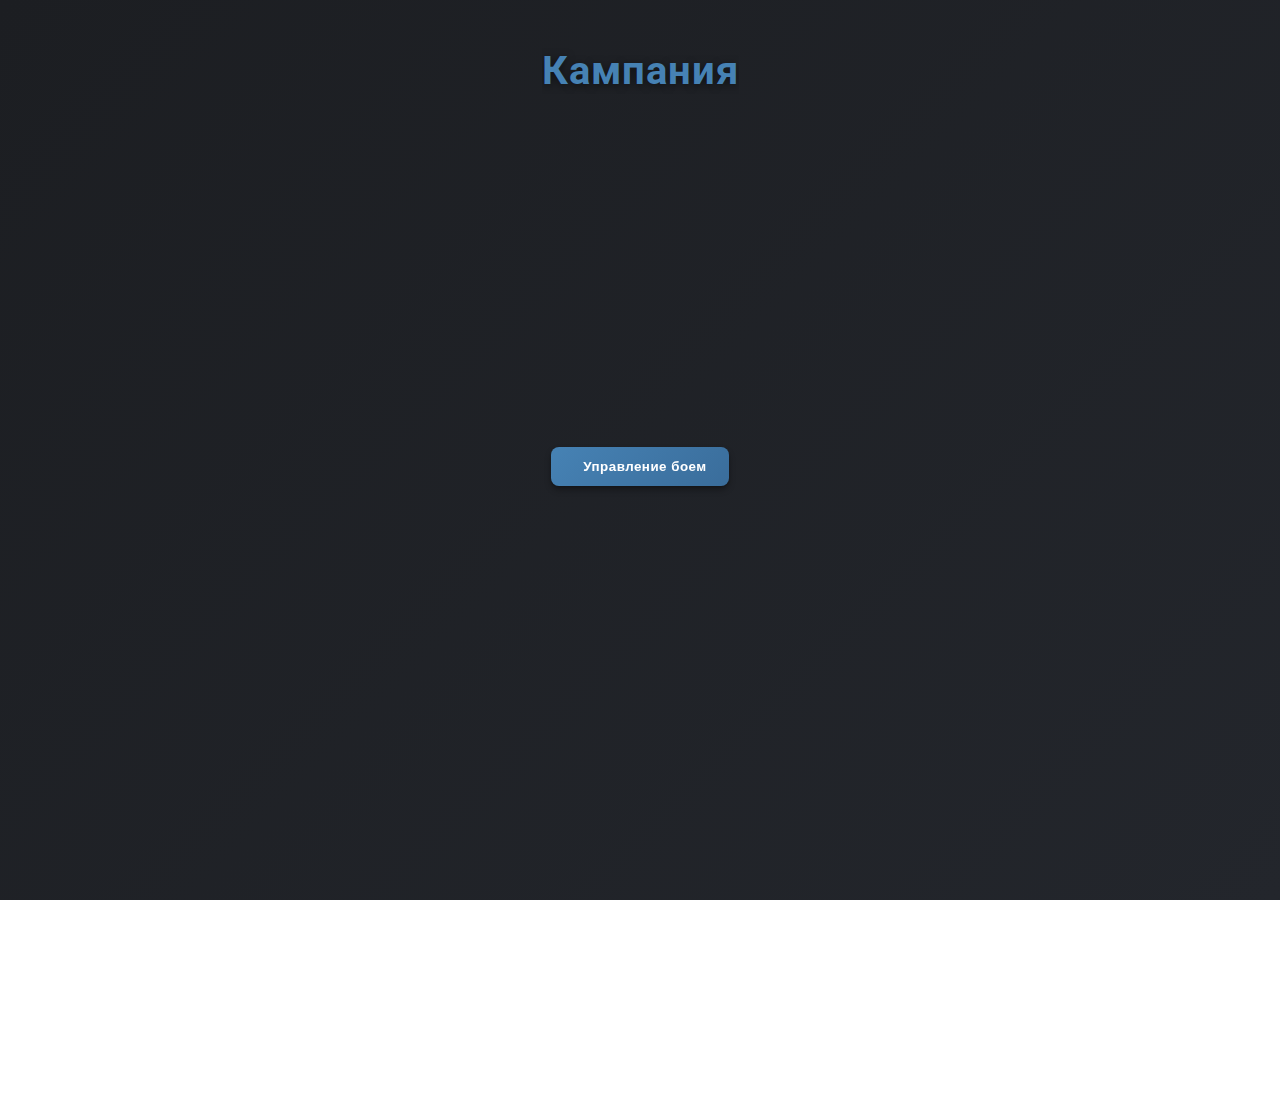
==== commit 3f174cbb: "Update 1.0" ====
--- a/index.html
+++ b/index.html
@@ -66,165 +66,7 @@
     </button>
   </section>
 
-  <script>
-    function playSound(soundFile) {
-      const audio = new Audio(`sounds/${soundFile}`);
-      audio.play().catch(error => console.log("Ошибка воспроизведения звука:", error));
-    }
-
-    function addRow(tableId) {
-      const table = document.getElementById(tableId);
-      const row = table.insertRow();
-      row.classList.add('card', 'fade-in');
-      const nameCell = row.insertCell();
-      const maxHpCell = row.insertCell();
-      const acCell = row.insertCell();
-      const steamChargesCell = row.insertCell(); // Новый столбец
-      const inventoryCell = row.insertCell();
-      const actionCell = row.insertCell();
-
-      nameCell.contentEditable = true;
-      maxHpCell.contentEditable = true;
-      acCell.contentEditable = true;
-      steamChargesCell.contentEditable = true; // Новый столбец редактируемый
-      inventoryCell.contentEditable = true;
-
-      const deleteButton = document.createElement('button');
-      deleteButton.innerHTML = '<i class="fas fa-trash"></i> Удалить';
-      deleteButton.onclick = () => {
-        playSound('delete.mp3');
-        row.classList.add('fade-out');
-        setTimeout(() => row.remove(), 300);
-        saveData();
-      };
-      actionCell.appendChild(deleteButton);
-
-      saveData();
-    }
-
-    function saveData() {
-      const tables = ['pcs-table', 'monsters-table'];
-      tables.forEach(tableId => {
-        const table = document.getElementById(tableId);
-        const data = [];
-        for (let i = 1; i < table.rows.length; i++) {
-          const row = table.rows[i];
-          const rowData = [];
-          for (let j = 0; j < row.cells.length - 1; j++) {
-            rowData.push(row.cells[j].innerText);
-          }
-          data.push(rowData);
-        }
-        localStorage.setItem(tableId, JSON.stringify(data));
-      });
-      
-      // Сохраняем текущее значение золота
-      const goldAmount = document.getElementById('gold-amount').innerText;
-      localStorage.setItem('gold-amount', goldAmount);
-    }
-
-    // Функция для обновления количества золота
-    function updateGold() {
-      const goldInput = document.getElementById('gold-input');
-      const goldAmount = document.getElementById('gold-amount');
-      
-      let currentGold = parseInt(goldAmount.innerText) || 0;
-      const inputValue = goldInput.value.trim();
-      
-      if (inputValue === '') return;
-      
-      if (inputValue.startsWith('+')) {
-        // Если ввод начинается с +, добавляем значение
-        const addValue = parseInt(inputValue.substring(1));
-        if (!isNaN(addValue)) {
-          currentGold += addValue;
-        }
-      } else if (inputValue.startsWith('-')) {
-        // Если ввод начинается с -, вычитаем значение
-        const subValue = parseInt(inputValue.substring(1));
-        if (!isNaN(subValue)) {
-          currentGold -= subValue;
-        }
-      } else {
-        // Если это просто число, заменяем текущее значение
-        const newValue = parseInt(inputValue);
-        if (!isNaN(newValue)) {
-          currentGold = newValue;
-        }
-      }
-      
-      // Обновляем отображение и сохраняем
-      goldAmount.innerText = currentGold;
-      goldInput.value = '';
-      saveData();
-      
-      // Анимация изменения
-      const goldDisplay = document.querySelector('.gold-display');
-      goldDisplay.classList.add('gold-updated');
-      setTimeout(() => {
-        goldDisplay.classList.remove('gold-updated');
-      }, 500);
-    }
-    
-    // Обработка нажатия Enter в поле ввода золота
-    document.addEventListener('DOMContentLoaded', function() {
-      const goldInput = document.getElementById('gold-input');
-      goldInput.addEventListener('keyup', function(event) {
-        if (event.key === 'Enter') {
-          updateGold();
-          playSound('coin-sound.mp3');
-        }
-      });
-    });
-
-    window.onload = () => {
-      ['pcs-table', 'monsters-table'].forEach(tableId => {
-        const table = document.getElementById(tableId);
-        const savedData = JSON.parse(localStorage.getItem(tableId) || '[]');
-        savedData.forEach(rowData => {
-          const row = table.insertRow();
-          row.classList.add('card', 'fade-in');
-          const nameCell = row.insertCell();
-          const maxHpCell = row.insertCell();
-          const acCell = row.insertCell();
-          const steamChargesCell = row.insertCell(); // Новый столбец
-          const inventoryCell = row.insertCell();
-          const actionCell = row.insertCell();
-
-          nameCell.innerText = rowData[0] || '';
-          maxHpCell.innerText = rowData[1] || '';
-          acCell.innerText = rowData[2] || '';
-          steamChargesCell.innerText = rowData[3] || ''; // Загружаем данные
-          inventoryCell.innerText = rowData[4] || '';
-
-          nameCell.contentEditable = true;
-          maxHpCell.contentEditable = true;
-          acCell.contentEditable = true;
-          steamChargesCell.contentEditable = true; // Новый столбец редактируемый
-          inventoryCell.contentEditable = true;
-
-          const deleteButton = document.createElement('button');
-          deleteButton.innerHTML = '<i class="fas fa-trash"></i> Удалить';
-          deleteButton.onclick = () => {
-            playSound('delete.mp3');
-            row.classList.add('fade-out');
-            setTimeout(() => row.remove(), 300);
-            saveData();
-          };
-          actionCell.appendChild(deleteButton);
-        });
-      });
-
-      document.querySelectorAll('td[contenteditable]').forEach(cell => {
-        cell.addEventListener('input', saveData);
-      });
-      
-      // Загружаем сохраненное значение золота
-      const savedGold = localStorage.getItem('gold-amount');
-      if (savedGold !== null) {
-        document.getElementById('gold-amount').innerText = savedGold;
-      }
-    };
-  </script>
+  <!-- Подключаем внешний JavaScript файл -->
+  <script src="index.js"></script>
 </body>
 </html>--- a/styles.css
+++ b/styles.css
@@ -10,9 +10,9 @@
     min-height: 100vh;
     overflow-x: hidden;
     background-attachment: fixed;
-}
-
-h1 {
+  }
+  
+  h1 {
     text-align: center;
     color: #4682b4;
     font-weight: 700;
@@ -34,14 +34,68 @@
     height: 3px;
     background: linear-gradient(90deg, transparent, #4682b4, transparent);
     border-radius: 3px;
-}
-
-section {
+  }
+  
+  section {
     margin-bottom: 40px;
     width: 100%;
     max-width: 1200px;
     opacity: 0;
     animation: sectionFadeIn 0.6s ease-out forwards;
+    position: relative;
+    padding-bottom: 50px;
+}
+
+/* Все кнопки в section отображаются в строку */
+section button {
+    display: inline-block;
+    vertical-align: top;
+    margin-right: 10px;
+    margin-bottom: 10px;
+}
+
+section > h2 {
+    width: 100%;
+    margin-bottom: 20px;
+}
+
+/* Для размещения кнопок полем боя в ряд */
+section > button {
+    display: inline-block;
+    margin-right: 10px;
+}
+
+/* Создаем контейнер для кнопок */
+.buttons-row {
+    display: flex;
+    flex-direction: row;
+    gap: 10px;
+    margin-bottom: 15px;
+    flex-wrap: wrap;
+}
+
+.buttons-row button {
+    margin: 0;
+}
+
+/* Стили для заголовков */
+section > h2:first-child {
+    width: 100%;
+    margin-bottom: 20px;
+}
+
+/* Стили для секции с полем боя */
+section:has(h2:contains("Поле боя")) {
+    display: flex;
+    flex-direction: column;
+}
+
+section:has(h2:contains("Поле боя")) > *:not(h2) {
+    display: inline-flex;
+}
+
+section:has(h2:contains("Поле боя")) > h2 ~ button {
+    margin: 5px 10px 5px 0;
 }
 
 @keyframes sectionFadeIn {
@@ -53,7 +107,11 @@
 section:nth-child(3) { animation-delay: 0.2s; }
 section:nth-child(4) { animation-delay: 0.3s; }
 
-h2 {
+section button {
+    flex: 0 0 auto;
+  }
+  
+  h2 {
     color: #4682b4;
     margin-bottom: 15px;
     font-weight: 700;
@@ -61,6 +119,7 @@
     align-items: center;
     position: relative;
     padding-left: 15px;
+    width: 100%;
 }
 
 h2::before {
@@ -76,17 +135,17 @@
 h2 i {
     margin-right: 10px;
     font-size: 1.2em;
-}
-
-table {
+  }
+  
+  table {
     width: 100%;
     border-collapse: separate;
     border-spacing: 0 10px;
     background: transparent;
     margin-bottom: 15px;
-}
-
-.card {
+  }
+  
+  .card {
     background-color: rgba(42, 46, 51, 0.9);
     border: 1px solid #4682b4;
     border-radius: 10px;
@@ -94,9 +153,9 @@
     margin-bottom: 15px;
     transition: all 0.3s cubic-bezier(0.25, 0.8, 0.25, 1);
     backdrop-filter: blur(5px);
-}
-
-.card:hover {
+  }
+  
+  .card:hover {
     box-shadow: 0 8px 25px rgba(0, 0, 0, 0.6), 0 0 0 1px rgba(70, 130, 180, 0.4);
     transform: translateY(-4px);
 }
@@ -161,16 +220,16 @@
     0% { opacity: 0.3; }
     50% { opacity: 0.8; }
     100% { opacity: 0.3; }
-}
-
-th, td {
+  }
+  
+  th, td {
     padding: 16px;
     text-align: left;
     border-bottom: none;
     position: relative;
-}
-
-th {
+  }
+  
+  th {
     background: linear-gradient(135deg, #4682b4, #3a6d9b);
     color: #fff;
     font-weight: 700;
@@ -201,9 +260,9 @@
 tr:not(:first-child) td:last-child {
     border-top-right-radius: 8px;
     border-bottom-right-radius: 8px;
-}
-
-th i {
+  }
+  
+  th i {
     margin-right: 8px;
     font-size: 1.1em;
     display: inline-block;
@@ -231,14 +290,15 @@
 
 .hp-fill {
     height: 100%;
-    background: linear-gradient(90deg, #4682b4, #64b0ff);
-    box-shadow: 0 0 5px rgba(100, 176, 255, 0.7);
-    border-radius: 4px;
-    transition: width 0.4s cubic-bezier(0.25, 0.8, 0.25, 1);
-    position: relative;
-}
-
-.hp-bar::after, .hp-fill::after, .steam-fill::after {
+    background: linear-gradient(90deg, #e74c3c, #c0392b);
+    width: var(--hp-percent, 0%);
+    border-radius: 3px;
+    transition: width 0.3s ease-out;
+    position: relative;
+    overflow: hidden;
+}
+
+.hp-fill::after {
     content: '';
     position: absolute;
     top: 0;
@@ -259,11 +319,14 @@
 }
 
 .hp-display, .steam-display {
-    color: #ffffff;
-    font-size: 12px;
-    font-weight: 600;
-    text-shadow: 0 1px 2px rgba(0, 0, 0, 0.8);
-    letter-spacing: 0.5px;
+    font-size: 9px;
+    color: white;
+    text-shadow: 0 1px 2px rgba(0, 0, 0, 0.7);
+    margin-top: 0;
+    margin-bottom: 2px;
+    display: block;
+    width: 100%;
+    text-align: center;
 }
 
 /* Стилизация кнопки удаления */
@@ -353,9 +416,9 @@
 /* Для кнопки действий */
 td:last-child {
     text-align: center;
-}
-
-.progress-bar {
+  }
+  
+  .progress-bar {
     height: 8px;
     background: linear-gradient(to right, #4682b4, #2a2e33);
     border-radius: 4px;
@@ -380,29 +443,30 @@
 @keyframes progressShine {
     0% { transform: translateX(-100%); }
     100% { transform: translateX(100%); }
-}
-
-@keyframes fill {
+  }
+  
+  @keyframes fill {
     from { width: 0; opacity: 0; }
     to { width: 100%; opacity: 1; }
-}
-
-.current-turn {
+  }
+  
+  .current-turn {
     background-color: rgba(70, 130, 180, 0.25);
     border: 2px solid #4682b4;
     box-shadow: 0 0 15px rgba(70, 130, 180, 0.6);
     animation: pulse 1.5s infinite ease-in-out;
     position: relative;
     z-index: 2;
-}
-
-@keyframes pulse {
+  }
+  
+  @keyframes pulse {
     0% { border-color: #4682b4; box-shadow: 0 0 15px rgba(70, 130, 180, 0.5); }
     50% { border-color: #3a6d9b; box-shadow: 0 0 25px rgba(70, 130, 180, 0.8); }
     100% { border-color: #4682b4; box-shadow: 0 0 15px rgba(70, 130, 180, 0.5); }
-}
-
-button {
+  }
+  
+  /* Базовые стили для всех кнопок */
+  button {
     padding: 12px 22px;
     background: linear-gradient(135deg, #4682b4, #3a6d9b);
     color: #ffffff;
@@ -414,25 +478,27 @@
     position: relative;
     overflow: hidden;
     display: flex;
+    justify-content: center;
     align-items: center;
     gap: 10px;
     font-weight: 600;
     letter-spacing: 0.5px;
     box-shadow: 0 4px 6px rgba(0, 0, 0, 0.3), 0 1px 3px rgba(0, 0, 0, 0.2);
-}
-
-button:hover {
+    text-align: center;
+  }
+  
+  button:hover {
     background: linear-gradient(135deg, #3a6d9b, #2d5a82);
     box-shadow: 0 7px 14px rgba(0, 0, 0, 0.4), 0 3px 6px rgba(0, 0, 0, 0.3);
     transform: translateY(-2px);
-}
-
-button:active {
+  }
+  
+  button:active {
     transform: translateY(1px);
     box-shadow: 0 2px 5px rgba(0, 0, 0, 0.2);
-}
-
-button::after {
+  }
+  
+  button::after {
     content: '';
     position: absolute;
     width: 150%;
@@ -441,9 +507,9 @@
     left: -150%;
     background: linear-gradient(90deg, transparent, rgba(255, 255, 255, 0.2), transparent);
     animation: shine 2s infinite;
-}
-
-@keyframes shine {
+  }
+  
+  @keyframes shine {
     0% { left: -150%; }
     20% { left: 150%; }
     100% { left: 150%; }
@@ -451,9 +517,9 @@
 
 button i {
     font-size: 1.2em;
-}
-
-select, input[type="number"], input[type="text"] {
+  }
+  
+  select, input[type="number"], input[type="text"] {
     padding: 12px 15px;
     margin: 5px;
     border-radius: 8px;
@@ -469,9 +535,9 @@
     outline: none;
     border-color: #4682b4;
     box-shadow: 0 0 0 3px rgba(70, 130, 180, 0.3);
-}
-
-.hp-expression {
+  }
+  
+  .hp-expression {
     color: #aaa;
     font-size: 0.9em;
     transition: color 0.3s ease;
@@ -479,9 +545,9 @@
 
 tr:hover .hp-expression {
     color: #dfe1e5;
-}
-
-#round-counter {
+  }
+  
+  #round-counter {
     font-size: 1.3em;
     margin-left: 15px;
     color: #4682b4;
@@ -490,28 +556,29 @@
     padding: 5px 12px;
     border-radius: 20px;
     border: 1px solid rgba(70, 130, 180, 0.3);
-}
-
-@keyframes fadeIn {
+    flex: 0 0 auto;
+  }
+  
+  @keyframes fadeIn {
     from { opacity: 0; transform: translateY(30px); }
     to { opacity: 1; transform: translateY(0); }
-}
-
-.fade-in {
+  }
+  
+  .fade-in {
     animation: fadeIn 0.5s cubic-bezier(0.25, 0.46, 0.45, 0.94) forwards;
-}
-
-.fade-out {
+  }
+  
+  .fade-out {
     animation: fadeOut 0.4s cubic-bezier(0.55, 0.085, 0.68, 0.53) forwards;
-}
-
-@keyframes fadeOut {
+  }
+  
+  @keyframes fadeOut {
     from { opacity: 1; transform: scale(1); }
     to { opacity: 0; transform: scale(0.9); }
-}
-
-/* Стили для карты */
-#battlefield-container {
+  }
+  
+  /* Стили для карты */
+  #battlefield-container {
     display: flex;
     justify-content: center;
     align-items: center;
@@ -527,57 +594,200 @@
     background-color: rgba(30, 33, 36, 0.8);
 }
 
-#battlefield-container:active {
+/* Добавляем стили для контейнера кнопок управления полем боя */
+#battlefield-controls {
+    display: flex;
+    flex-direction: row;
+    align-items: center;
+    gap: 10px;
+    margin-bottom: 15px;
+    width: 100%;
+}
+
+#battlefield-controls button {
+    flex: 0 0 auto;
+  }
+  
+  #battlefield-container:active {
     cursor: grabbing;
-}
-
-#battlefield {
+  }
+  
+  #battlefield {
     width: 1000px;
     height: 1000px;
     background: linear-gradient(45deg, #252a30, #1a1d21);
     position: absolute;
-    transform-origin: 0 0;
-    transition: transform 0.3s cubic-bezier(0.25, 0.8, 0.25, 1);
+    transform-origin: center center;
+    transition: transform 0.1s ease-out;
+    will-change: transform;
     background-image: 
         radial-gradient(circle, rgba(70, 130, 180, 0.05) 1px, transparent 1px),
         linear-gradient(rgba(70, 130, 180, 0.08) 1px, transparent 1px),
         linear-gradient(90deg, rgba(70, 130, 180, 0.08) 1px, transparent 1px);
     background-size: 10px 10px, 50px 50px, 50px 50px;
-}
-
-.character {
-    width: 50px;
-    height: 50px;
+  }
+  
+  .character {
+    position: absolute;
+    width: 40px;
+    height: 40px;
     border-radius: 50%;
-    position: absolute;
+    background: linear-gradient(135deg, #34495e, #2c3e50);
+    display: flex;
+    justify-content: center;
+    align-items: center;
+    color: white;
     cursor: move;
+    border: 2px solid rgba(255, 255, 255, 0.3);
+    box-shadow: 0 3px 10px rgba(0, 0, 0, 0.5);
+    z-index: 3;
+    transition: all 0.2s ease-out;
+    text-align: center;
+    line-height: 1;
+    user-select: none;
+}
+
+/* Исправляем контейнер HP и Steam чтобы был ниже */
+.hp-container {
+    position: absolute;
+    bottom: -55px;
+    left: 50%;
+    transform: translateX(-50%);
+    width: 95px;
     display: flex;
     flex-direction: column;
     align-items: center;
+    gap: 4px;
+    z-index: 2;
+    background: rgba(0, 0, 0, 0.6);
+    padding: 4px 6px;
+    border-radius: 6px;
+    box-shadow: 0 2px 5px rgba(0, 0, 0, 0.5);
+}
+
+/* Улучшаем отображение HP и Steam баров */
+.hp-bar, .steam-bar {
+    width: 100%;
+    height: 7px;
+    background: rgba(0, 0, 0, 0.5);
+    border-radius: 4px;
+    overflow: hidden;
+    position: relative;
+    margin: 1px 0;
+    box-shadow: 0 1px 2px rgba(0, 0, 0, 0.3) inset;
+}
+
+.hp-display, .steam-display {
+    font-size: 10px;
+    color: white;
+    text-shadow: 0 1px 2px rgba(0, 0, 0, 0.7);
+    margin: 0;
+    display: block;
+    width: 100%;
+    text-align: center;
+    line-height: 1;
+    font-weight: 600;
+    letter-spacing: 0.5px;
+}
+
+/* Восстанавливаем стили для золота */
+/* Стили для золота и других ресурсов */
+.resource-container {
+    background: rgba(42, 46, 51, 0.95);
+    border-radius: 8px;
+    padding: 12px 15px;
+    box-shadow: 0 3px 10px rgba(0, 0, 0, 0.3);
+    margin-bottom: 15px;
+    border: 1px solid rgba(70, 130, 180, 0.2);
+    display: flex;
+    align-items: center;
+    overflow: hidden;
+    position: relative;
+}
+
+.resource-container h3 {
+    color: #3498db;
+    margin: 0 0 0 10px;
+    font-size: 1.4rem;
+    font-weight: 700;
+    display: flex;
+    align-items: center;
+    position: relative;
+}
+
+.resource-container i {
+    font-size: 1.8rem;
+    margin-right: 10px;
+    color: #f1c40f;
+    filter: drop-shadow(0 2px 3px rgba(0, 0, 0, 0.4));
+}
+
+.gold-icon {
+    width: 30px;
+    height: 30px;
+    background: linear-gradient(135deg, #f1c40f, #f39c12);
+    border-radius: 50%;
+    display: flex;
+    align-items: center;
     justify-content: center;
-    font-size: 14px;
-    color: #fff;
-    user-select: none;
-    transition: all 0.3s cubic-bezier(0.25, 0.8, 0.25, 1);
-    box-shadow: 0 4px 8px rgba(0, 0, 0, 0.4);
-    border: 2px solid rgba(255, 255, 255, 0.2);
-    z-index: 5;
-}
-
-.hp-container {
-    position: absolute;
-    bottom: -40px;
-    width: 60px;
-    text-align: center;
-}
-
-.hp-bar {
-    position: relative;
-    background: rgba(20, 22, 26, 0.6);
+    box-shadow: 0 2px 5px rgba(0, 0, 0, 0.3);
+    position: relative;
     overflow: hidden;
-}
-
-.hp-bar::after {
+    border: 2px solid rgba(255, 255, 255, 0.3);
+}
+
+.gold-icon::after {
+    content: '';
+    position: absolute;
+    top: -50%;
+    left: -50%;
+    width: 200%;
+    height: 200%;
+    background: radial-gradient(circle, rgba(255, 255, 255, 0.7) 0%, transparent 70%);
+    opacity: 0.4;
+}
+
+.gold-input {
+    margin-left: auto;
+    width: 120px;
+    background: rgba(30, 33, 36, 0.6);
+    border: 1px solid #3a6d9b;
+    color: #ecf0f1;
+    padding: 8px 10px;
+    font-size: 1rem;
+    font-weight: 600;
+}
+
+.gold-value {
+    font-size: 1.2rem;
+    font-weight: 700;
+    margin-left: auto;
+    color: #f1c40f;
+    text-shadow: 0 1px 2px rgba(0, 0, 0, 0.5);
+    background: rgba(30, 33, 36, 0.6);
+    padding: 5px 15px;
+    border-radius: 20px;
+    display: flex;
+    align-items: center;
+}
+
+.gold-value i {
+    font-size: 1rem;
+    margin-right: 5px;
+}
+
+/* Восстанавливаем стили для steam-fill */
+.steam-fill {
+    height: 100%;
+    background: linear-gradient(90deg, #3498db, #2980b9);
+    width: var(--steam-percent, 0%);
+    border-radius: 3px;
+    transition: width 0.3s ease-out;
+    position: relative;
+    overflow: hidden;
+}
+
+.steam-fill::after {
     content: '';
     position: absolute;
     top: 0;
@@ -588,62 +798,78 @@
         transparent, 
         rgba(255, 255, 255, 0.2), 
         transparent);
-    animation: hpShine 2s infinite;
+    animation: steamShine 2s infinite;
     transform: translateX(-100%);
 }
 
-@keyframes hpShine {
-    0% { transform: translateX(-100%); }
-    100% { transform: translateX(100%); }
-}
-
-.hp-display {
-    font-size: 10px;
-    color: #ffffff;
-    text-shadow: 0 0 4px rgba(0, 0, 0, 0.9);
-    margin-top: 3px;
-    font-weight: 600;
-}
-
+/* Улучшаем отображение AC в верхнем углу токена */
+.battlefield-ac-circle {
+    position: absolute;
+    top: -12px;
+    right: -8px;
+    width: 22px;
+    height: 22px;
+    background: linear-gradient(135deg, #4682b4, #3a6d9b);
+    border-radius: 50%;
+    display: flex;
+    align-items: center;
+    justify-content: center;
+    font-size: 11px;
+    color: white;
+    font-weight: bold;
+    box-shadow: 0 2px 5px rgba(0, 0, 0, 0.5);
+    border: 1px solid rgba(255, 255, 255, 0.3);
+    z-index: 4;
+    text-shadow: 0 1px 1px rgba(0, 0, 0, 0.5);
+    line-height: 1;
+}
+
+/* Улучшаем отображение буквы персонажа */
 .initial {
-    font-size: 18px;
-    font-weight: bold;
-    text-shadow: 0 1px 3px rgba(0, 0, 0, 0.5);
-}
-  
-.character.player {
-    background: linear-gradient(135deg, #4682b4, #3a6d9b);
-}
-  
-.character.current-player {
-    background: linear-gradient(135deg, #2ecc71, #27ae60);
-    box-shadow: 0 0 15px rgba(46, 204, 113, 0.6);
-    animation: currentPlayerPulse 1.5s infinite alternate;
+    position: absolute;
+    top: 50%;
+    left: 50%;
+    transform: translate(-50%, -50%);
+    font-weight: 700;
+    font-size: 1.5rem;
+    color: white;
+    text-shadow: 0 1px 3px rgba(0, 0, 0, 0.8);
+    line-height: 1;
+    z-index: 2;
+}
+  
+  .character.player {
+    background: linear-gradient(135deg, #3498db, #2980b9);
+  }
+  
+  .character.current-player {
+    box-shadow: 0 0 0 3px gold, 0 5px 15px rgba(0, 0, 0, 0.6);
+    animation: currentPlayerPulse 2s infinite alternate;
 }
 
 @keyframes currentPlayerPulse {
-    0% { box-shadow: 0 0 10px rgba(46, 204, 113, 0.6); }
-    100% { box-shadow: 0 0 20px rgba(46, 204, 113, 0.8); }
-}
-  
-.character.enemy {
+    0% { box-shadow: 0 0 0 2px gold, 0 5px 15px rgba(0, 0, 0, 0.6); }
+    100% { box-shadow: 0 0 0 4px gold, 0 0 25px 3px gold, 0 5px 15px rgba(0, 0, 0, 0.6); }
+}
+  
+  .character.enemy {
     background: linear-gradient(135deg, #e74c3c, #c0392b);
-}
-  
-.character:hover {
-    transform: scale(1.12);
-    z-index: 10;
-}
-  
-.distance-line {
+  }
+  
+  .character:hover {
+    transform: scale(1.05);
+    box-shadow: 0 5px 15px rgba(0, 0, 0, 0.6);
+  }
+  
+  .distance-line {
     position: absolute;
     border-top: 2px dashed rgba(70, 130, 180, 0.7);
     transform-origin: 0 0;
     z-index: 5;
     filter: drop-shadow(0 1px 2px rgba(0, 0, 0, 0.5));
-}
-  
-.distance-label {
+  }
+  
+  .distance-label {
     position: absolute;
     background-color: rgba(42, 46, 51, 0.9);
     color: #dfe1e5;
@@ -655,9 +881,9 @@
     transform: translate(-50%, -50%);
     box-shadow: 0 2px 5px rgba(0, 0, 0, 0.3);
     z-index: 20;
-}
-  
-.wall-line, .temp-wall {
+  }
+  
+  .wall-line, .temp-wall {
     position: absolute;
     border-top: 3px solid rgba(255, 255, 255, 0.85);
     transform-origin: 0 0;
@@ -665,27 +891,27 @@
     pointer-events: all;
     cursor: pointer;
     box-shadow: 0 2px 5px rgba(0, 0, 0, 0.4);
-}
-  
-.temp-wall {
+  }
+  
+  .temp-wall {
     border-top: 3px dashed rgba(255, 255, 255, 0.6);
-}
-  
-.grid-cell {
+  }
+  
+  .grid-cell {
     position: absolute;
     width: 50px;
     height: 50px;
     border: 1px solid rgba(70, 130, 180, 0.08);
     pointer-events: none;
-}
-  
-.grid-cell.highlight {
+  }
+  
+  .grid-cell.highlight {
     background-color: rgba(70, 130, 180, 0.25);
     transition: background-color 0.3s ease;
     box-shadow: inset 0 0 15px rgba(70, 130, 180, 0.2);
-}
-  
-.wall-snap-point {
+  }
+  
+  .wall-snap-point {
     position: absolute;
     width: 8px;
     height: 8px;
@@ -697,15 +923,15 @@
     z-index: 11;
     box-shadow: 0 0 5px rgba(0, 0, 0, 0.3);
     transition: all 0.2s ease;
-}
-  
-.wall-snap-point:hover {
+  }
+  
+  .wall-snap-point:hover {
     background-color: #ffffff;
     transform: translate(-50%, -50%) scale(1.7);
     box-shadow: 0 0 10px rgba(255, 255, 255, 0.5);
-}
-  
-.tooltip {
+  }
+  
+  .tooltip {
     position: absolute;
     background-color: rgba(42, 46, 51, 0.95);
     color: #fff;
@@ -722,9 +948,9 @@
     box-shadow: 0 3px 10px rgba(0, 0, 0, 0.3);
     transition: opacity 0.3s ease, transform 0.3s ease;
     transform: translateY(5px);
-}
-  
-.character:hover .tooltip {
+  }
+  
+  .character:hover .tooltip {
     display: block;
     animation: tooltipFade 0.3s forwards;
 }
@@ -732,394 +958,447 @@
 @keyframes tooltipFade {
     from { opacity: 0; transform: translateY(5px); }
     to { opacity: 1; transform: translateY(0); }
-}
-  
-#draw-mode-toggle {
+  }
+  
+  #draw-mode-toggle {
     background: linear-gradient(135deg, #2ecc71, #27ae60);
-}
-  
-#draw-mode-toggle.active {
+  }
+  
+  #draw-mode-toggle.active {
     background: linear-gradient(135deg, #27ae60, #219653);
     box-shadow: inset 0 2px 5px rgba(0, 0, 0, 0.2);
-}
-  
-.ac-container {
+  }
+  
+  .ac-container {
     display: flex;
     align-items: center;
     gap: 5px;
-}
-  
-.battlefield-ac-circle {
-    position: absolute;
+  }
+  
+  /* Улучшаем кнопку добавления условий */
+  .conditions-button {
+    opacity: 0;
+    position: absolute;
+    top: -8px;
+    left: -8px;
     width: 18px;
     height: 18px;
     border-radius: 50%;
-    background: linear-gradient(135deg, #4682b4, #3a6d9b);
+    background: #2c3e50;
+    border: 1px solid rgba(255, 255, 255, 0.3);
+    color: white;
+    cursor: pointer;
     display: flex;
     align-items: center;
     justify-content: center;
+    transition: all 0.2s ease-in-out;
     font-size: 10px;
-    color: #fff;
-    border: 2px solid rgba(255, 255, 255, 0.3);
-    top: -10px;
-    right: -10px;
-    z-index: 12;
+    padding: 0;
+    box-shadow: 0 2px 5px rgba(0, 0, 0, 0.4);
+    z-index: 5;
+}
+
+.conditions-button:hover {
+    background: #3498db;
+    transform: scale(1.1);
+}
+
+.conditions-button i {
+    font-size: 10px;
+    line-height: 1;
+    margin: 0;
+    padding: 0;
+}
+
+.character:hover .conditions-button {
+    opacity: 1;
+}
+
+/* Стили для кнопки переключения футов */
+#toggle-feet.active {
+    background: #2980b9;
+    color: white;
+}
+
+#toggle-feet {
+    transition: all 0.3s ease;
+}
+
+#toggle-feet:hover {
+    transform: translateY(-2px);
+}
+
+#toggle-feet:active {
+    transform: translateY(0);
+}
+
+/* Стили для панели кубиков */
+.dice-panel {
+    position: fixed;
+    bottom: 20px;
+    right: 20px;
+    background: rgba(44, 62, 80, 0.9);
+    padding: 10px;
+    border-radius: 8px;
+    display: flex;
+    gap: 10px;
+    z-index: 1000;
+}
+
+.dice-container {
+    display: flex;
+    flex-wrap: wrap;
+    gap: 10px;
+    margin-bottom: 15px;
+}
+
+.dice-button {
+    width: 40px;
+    height: 40px;
+    border-radius: 8px;
+    border: none;
+    background: #34495e;
+    color: white;
+    cursor: pointer;
     font-weight: bold;
+    transition: all 0.2s ease;
+    display: flex;
+    align-items: center;
+    justify-content: center;
+    font-size: 16px;
     box-shadow: 0 2px 4px rgba(0, 0, 0, 0.3);
-}
-  
-.steam-bar {
-    width: 100%;
-    height: 6px;
-    background: rgba(42, 46, 51, 0.8);
-    border-radius: 3px;
-    overflow: hidden;
-    border: 1px solid #e67e22;
-    box-shadow: 0 0 8px rgba(230, 126, 34, 0.3);
-    margin-top: 2px;
-}
-  
-.steam-fill {
-    height: 100%;
-    background: linear-gradient(90deg, #ff9f43, #ee5253);
-    box-shadow: 0 0 5px rgba(238, 82, 83, 0.7);
+    text-align: center;
+    padding: 0;
+    line-height: 1;
+}
+
+.dice-button:hover {
+    background: #2980b9;
+    transform: translateY(-2px);
+}
+
+.dice-button:active {
+    transform: translateY(0);
+}
+
+.dice-result {
+    position: fixed;
+    bottom: 80px;
+    right: 20px;
+    background: rgba(44, 62, 80, 0.9);
+    padding: 10px 20px;
+    border-radius: 8px;
+    color: white;
+    font-size: 18px;
+    font-weight: bold;
+    opacity: 0;
+    transform: translateY(20px);
+    transition: all 0.3s ease;
+}
+
+.dice-result.show {
+    opacity: 1;
+    transform: translateY(0);
+}
+
+/* Стили для модального окна состояний */
+.conditions-modal {
+    display: none;
+    position: fixed;
+    top: 50%;
+    left: 50%;
+    transform: translate(-50%, -50%);
+    background: #2c3e50;
+    padding: 20px;
+    border-radius: 8px;
+    z-index: 1000;
+    max-width: 400px;
+    width: 90%;
+}
+
+.conditions-modal h3 {
+    margin-top: 0;
+    color: #ecf0f1;
+}
+
+.conditions-list {
+    display: grid;
+    grid-template-columns: repeat(2, 1fr);
+    gap: 10px;
+    margin-bottom: 15px;
+}
+
+.condition-item {
+    display: flex;
+    align-items: center;
+    background: #34495e;
+    padding: 8px;
     border-radius: 4px;
-    transition: width 0.4s cubic-bezier(0.25, 0.8, 0.25, 1);
-    position: relative;
-}
-
-.steam-fill::after {
-    content: '';
-    position: absolute;
+    cursor: pointer;
+    color: #ecf0f1;
+}
+
+.condition-item.active {
+    background: #2980b9;
+}
+
+.condition-item i {
+    margin-right: 8px;
+}
+
+.modal-buttons {
+    display: flex;
+    justify-content: flex-end;
+    gap: 10px;
+}
+
+.modal-overlay {
+    display: none;
+    position: fixed;
     top: 0;
     left: 0;
     right: 0;
     bottom: 0;
-    background: linear-gradient(90deg, transparent, rgba(255, 255, 255, 0.2), transparent);
-    animation: steamShine 2s infinite;
-}
-
+    background: rgba(0, 0, 0, 0.5);
+    z-index: 999;
+}
+
+/* Стили для отображения состояний на карте */
+.conditions-container {
+    position: absolute;
+    top: -20px;
+    left: 50%;
+    transform: translateX(-50%);
+    display: flex;
+    gap: 4px;
+    background: rgba(0, 0, 0, 0.7);
+    padding: 2px 6px;
+    border-radius: 10px;
+    z-index: 2;
+}
+
+.condition-icon {
+    color: #fff;
+    font-size: 12px;
+}
+  
 @keyframes steamShine {
     0% { transform: translateX(-100%); }
     100% { transform: translateX(100%); }
 }
   
-.steam-display {
-    font-size: 10px;
-    color: #ffffff;
-    text-shadow: 0 0 4px rgba(0, 0, 0, 0.9);
-    margin-top: 3px;
-    font-weight: 600;
-}
-  
-/* Стили для панели учета золота */
+/* Улучшенные настройки зума и взаимодействия с картой */
+:root {
+    --zoom-scale: 1;
+    --min-zoom: 0.3;
+    --max-zoom: 3;
+    --zoom-step: 0.0005;
+}
+  
+/* Стили для панели учета золота - улучшенная версия */
 #gold-tracker {
-    max-width: 500px;
-    padding: 20px;
-    margin-bottom: 25px;
-    opacity: 1; /* Отменяем анимацию прозрачности для этого элемента */
-    transform: none;
-    animation: goldTrackerPulse 2s infinite alternate;
-}
-
-@keyframes goldTrackerPulse {
-    0% { box-shadow: 0 5px 15px rgba(0, 0, 0, 0.4), 0 0 0 1px rgba(70, 130, 180, 0.2); }
-    100% { box-shadow: 0 8px 20px rgba(0, 0, 0, 0.5), 0 0 0 1px rgba(70, 130, 180, 0.4), 0 0 20px rgba(255, 215, 0, 0.1); }
-}
-  
+  max-width: 500px;
+  padding: 20px;
+  margin-bottom: 25px;
+  background: rgba(32, 35, 41, 0.95);
+  border: 1px solid rgba(70, 130, 180, 0.5);
+  box-shadow: 0 8px 25px rgba(0, 0, 0, 0.5);
+  transition: all 0.3s cubic-bezier(0.25, 0.8, 0.25, 1);
+}
+
+#gold-tracker:hover {
+  box-shadow: 0 15px 35px rgba(0, 0, 0, 0.7), 0 0 0 1px rgba(70, 130, 180, 0.6);
+  transform: translateY(-3px);
+}
+
 .gold-container {
-    display: flex;
-    flex-direction: column;
-    align-items: center;
-    gap: 15px;
-}
-  
+  display: flex;
+  flex-direction: column;
+  align-items: center;
+  gap: 20px;
+  padding: 10px;
+  position: relative;
+  overflow: hidden;
+}
+
+.gold-container::after {
+  content: '';
+  position: absolute;
+  top: 0;
+  left: 0;
+  right: 0;
+  bottom: 0;
+  background: radial-gradient(circle at center, rgba(255, 215, 0, 0.05) 0%, transparent 70%);
+  pointer-events: none;
+}
+
 .gold-display {
-    display: flex;
-    align-items: center;
-    justify-content: center;
-    font-size: 2.2rem;
-    color: #ffd700;
-    text-shadow: 0 2px 8px rgba(0, 0, 0, 0.6);
-    transition: all 0.3s cubic-bezier(0.25, 0.8, 0.25, 1);
-    padding: 15px 25px;
-    background: linear-gradient(180deg, #1e2124, #1a1d20);
-    border-radius: 15px;
-    border: 2px solid rgba(70, 130, 180, 0.5);
-    min-width: 180px;
-    position: relative;
-    box-shadow: 0 5px 15px rgba(0, 0, 0, 0.4), inset 0 1px 1px rgba(255, 255, 255, 0.1);
-}
-  
+  display: flex;
+  align-items: center;
+  justify-content: center;
+  font-size: 2.5rem;
+  font-weight: 700;
+  color: #ffd700;
+  text-shadow: 0 2px 8px rgba(0, 0, 0, 0.7);
+  transition: all 0.3s cubic-bezier(0.175, 0.885, 0.32, 1.275);
+  padding: 15px 30px;
+  background: linear-gradient(145deg, #18191d, #272b31);
+  border-radius: 15px;
+  min-width: 200px;
+  position: relative;
+  border: 2px solid rgba(70, 130, 180, 0.3);
+  box-shadow: 0 8px 20px rgba(0, 0, 0, 0.4), inset 0 2px 5px rgba(255, 255, 255, 0.1);
+  overflow: hidden;
+}
+
+.gold-display::before {
+  content: '';
+  position: absolute;
+  top: -50%;
+  left: -50%;
+  width: 200%;
+  height: 200%;
+  background: radial-gradient(circle, rgba(255, 215, 0, 0.3) 0%, transparent 60%);
+  opacity: 0;
+  transform: scale(0.8);
+  transition: opacity 0.5s ease, transform 0.5s ease;
+}
+
+.gold-display:hover::before {
+  opacity: 0.3;
+  transform: scale(1);
+}
+
 .gold-display.gold-updated {
-    transform: scale(1.15);
-    color: #ffe766;
-    text-shadow: 0 0 15px rgba(255, 215, 0, 0.5);
-    box-shadow: 0 10px 25px rgba(0, 0, 0, 0.5), 0 0 30px rgba(255, 215, 0, 0.3);
-}
-  
+  transform: scale(1.1);
+  color: #ffe766;
+  box-shadow: 0 10px 30px rgba(255, 215, 0, 0.3), inset 0 2px 5px rgba(255, 255, 255, 0.2);
+  animation: goldUpdate 0.6s cubic-bezier(0.18, 0.89, 0.32, 1.28);
+}
+
+@keyframes goldUpdate {
+  0% { transform: scale(1); }
+  50% { transform: scale(1.2); }
+  100% { transform: scale(1.1); }
+}
+
 .gold-icon {
-    margin-left: 15px;
-    font-size: 1.6rem;
-    animation: rotate 3s infinite ease-in-out;
-    filter: drop-shadow(0 0 5px rgba(255, 215, 0, 0.5));
-}
-  
-@keyframes rotate {
-    0% { transform: rotateY(0deg); filter: drop-shadow(0 0 5px rgba(255, 215, 0, 0.3)); }
-    50% { transform: rotateY(180deg); filter: drop-shadow(0 0 12px rgba(255, 215, 0, 0.6)); }
-    100% { transform: rotateY(360deg); filter: drop-shadow(0 0 5px rgba(255, 215, 0, 0.3)); }
-}
-  
+  margin-left: 15px;
+  font-size: 1.8rem;
+  position: relative;
+  display: block;
+  width: 45px;
+  height: 45px;
+  background: linear-gradient(145deg, #ffd700, #f39c12);
+  border-radius: 50%;
+  display: flex;
+  align-items: center;
+  justify-content: center;
+  box-shadow: 0 5px 15px rgba(0, 0, 0, 0.3);
+  overflow: hidden;
+  border: 2px solid rgba(255, 255, 255, 0.3);
+  animation: coinSpin 4s infinite ease-in-out;
+}
+
+.gold-icon i {
+  color: #fff;
+  text-shadow: 0 2px 3px rgba(0, 0, 0, 0.3);
+  font-size: 1.5rem;
+}
+
+.gold-icon::after {
+  content: '';
+  position: absolute;
+  top: -50%;
+  left: -50%;
+  width: 200%;
+  height: 200%;
+  background: radial-gradient(circle, rgba(255, 255, 255, 0.8) 0%, transparent 70%);
+  opacity: 0.7;
+}
+
+@keyframes coinSpin {
+  0% { transform: rotateY(0deg); }
+  50% { transform: rotateY(180deg); }
+  100% { transform: rotateY(360deg); }
+}
+
 .gold-controls {
-    display: flex;
-    gap: 12px;
-    width: 100%;
-    max-width: 400px;
-}
-  
+  display: flex;
+  gap: 15px;
+  width: 100%;
+  max-width: 400px;
+}
+
 .gold-controls input {
-    flex: 1;
-    padding: 12px 18px;
-    border-radius: 10px;
-    background: linear-gradient(180deg, #1e2124, #1a1d20);
-    border: 2px solid #4682b4;
-    color: #dfe1e5;
-    font-size: 1.1rem;
-    transition: all 0.3s cubic-bezier(0.25, 0.8, 0.25, 1);
-    box-shadow: 0 4px 8px rgba(0, 0, 0, 0.2), inset 0 1px 1px rgba(255, 255, 255, 0.05);
-}
-  
+  flex: 1;
+  padding: 12px 18px;
+  border-radius: 10px;
+  background: rgba(42, 46, 51, 0.7);
+  border: 2px solid #3a6d9b;
+  color: #dfe1e5;
+  font-size: 1.1rem;
+  font-weight: 600;
+  transition: all 0.3s ease;
+  box-shadow: inset 0 2px 5px rgba(0, 0, 0, 0.2);
+}
+
 .gold-controls input:focus {
-    outline: none;
-    box-shadow: 0 0 15px rgba(70, 130, 180, 0.7), 0 0 5px rgba(255, 215, 0, 0.3);
-    border-color: #ffd700;
-    background: linear-gradient(180deg, #1c1e22, #181a1c);
-}
-  
+  outline: none;
+  box-shadow: 0 0 20px rgba(70, 130, 180, 0.5), inset 0 2px 5px rgba(0, 0, 0, 0.2);
+  border-color: #ffd700;
+  background: rgba(50, 54, 60, 0.8);
+}
+
+.gold-controls input::placeholder {
+  color: rgba(223, 225, 229, 0.5);
+}
+
 .gold-controls button {
-    padding: 12px 18px;
-    width: auto;
-    background: linear-gradient(135deg, #ffd700, #ffc107);
-    color: #1c1e22;
-    font-weight: bold;
+  padding: 12px 20px;
+  width: auto;
+  background: linear-gradient(135deg, #3a6d9b, #2d5a82);
+  font-weight: 700;
+  letter-spacing: 0.5px;
+  border-radius: 10px;
+  box-shadow: 0 5px 15px rgba(0, 0, 0, 0.3);
+  position: relative;
+  overflow: hidden;
 }
 
 .gold-controls button:hover {
-    background: linear-gradient(135deg, #ffc107, #ffb300);
-}
-  
-/* Анимация появления золота */
+  background: linear-gradient(135deg, #4682b4, #3a6d9b);
+  transform: translateY(-3px);
+  box-shadow: 0 8px 20px rgba(0, 0, 0, 0.4);
+}
+
+.gold-controls button:active {
+  transform: translateY(-1px);
+  box-shadow: 0 3px 10px rgba(0, 0, 0, 0.3);
+}
+
+.gold-controls button::after {
+  content: '';
+  position: absolute;
+  width: 150%;
+  height: 100%;
+  top: 0;
+  left: -150%;
+  background: linear-gradient(90deg, transparent, rgba(255, 255, 255, 0.2), transparent);
+  animation: buttonShine 2s infinite;
+}
+
+@keyframes buttonShine {
+  0% { left: -150%; }
+  20% { left: 150%; }
+  100% { left: 150%; }
+}
+
+/* Анимация пульсации золота */
 @keyframes goldPulse {
-    0% { box-shadow: 0 0 0 0 rgba(255, 215, 0, 0.7); }
-    70% { box-shadow: 0 0 0 15px rgba(255, 215, 0, 0); }
-    100% { box-shadow: 0 0 0 0 rgba(255, 215, 0, 0); }
-}
-  
-/* Для статусных индикаторов */
-.status-circle {
-    display: inline-flex;
-    align-items: center;
-    justify-content: center;
-    width: 30px;
-    height: 30px;
-    border-radius: 50%;
-    margin-right: 8px;
-    font-size: 14px;
-    background: rgba(70, 130, 180, 0.2);
-    border: 2px solid rgba(70, 130, 180, 0.5);
-    box-shadow: 0 2px 5px rgba(0, 0, 0, 0.3);
-    color: #fff;
-    text-shadow: 0 1px 2px rgba(0, 0, 0, 0.8);
-    transition: all 0.3s ease;
-}
-
-/* Стили для полосы инициативы */
-.initiative-display {
-    display: inline-flex;
-    align-items: center;
-    justify-content: center;
-    font-size: 18px;
-    font-weight: 700;
-    color: #ffecb3;
-    text-shadow: 0 1px 3px rgba(0, 0, 0, 0.5);
-    background: rgba(20, 22, 26, 0.4);
-    padding: 5px 12px;
-    border-radius: 8px;
-    border: 1px solid rgba(255, 236, 179, 0.3);
-    min-width: 30px;
-    box-shadow: 0 2px 5px rgba(0, 0, 0, 0.3);
-}
-
-/* Для улучшения отображения на разных разрешениях */
-@media (max-width: 1200px) {
-    table {
-        max-width: 100%;
-        overflow-x: auto;
-    }
-    
-    th, td {
-        padding: 12px;
-    }
-}
-
-/* Для заголовка участники боя */
-h2.combat-participants {
-    display: flex;
-    align-items: center;
-    font-size: 1.5rem;
-    margin-bottom: 20px;
-    color: #4682b4;
-    text-shadow: 0 2px 4px rgba(0, 0, 0, 0.4);
-}
-
-h2.combat-participants i {
-    margin-right: 12px;
-    font-size: 1.8rem;
-}
-
-/* Для историй изменений */
-.history-item {
-    display: inline-block;
-    background: rgba(20, 22, 26, 0.4);
-    padding: 3px 8px;
-    border-radius: 5px;
-    margin: 2px;
-    font-size: 12px;
-    color: #ccc;
-    border: 1px solid rgba(70, 130, 180, 0.2);
-}
-
-.history-item.damage {
-    color: #ff7675;
-    border-color: rgba(255, 118, 117, 0.3);
-}
-
-.history-item.heal {
-    color: #55efc4;
-    border-color: rgba(85, 239, 196, 0.3);
-}
-
-/* Улучшенные стили для боевой таблицы */
-.combat-table {
-    width: 100%;
-    border-collapse: separate;
-    border-spacing: 0 8px;
-    margin: 0;
-    table-layout: fixed;
-}
-
-.combat-table tr {
-    background-color: transparent;
-    border: none;
-}
-
-.combat-table tr:not(:first-child) {
-    background-color: rgba(32, 35, 41, 0.85);
-}
-
-.combat-table tr:not(:first-child) td:first-child {
-    padding-left: 15px;
-    position: relative;
-}
-
-.combat-table tr:not(:first-child) td:first-child::before {
-    content: '';
-    position: absolute;
-    top: 0;
-    left: 0;
-    width: 3px;
-    height: 100%;
-    background: #4682b4;
-    pointer-events: none;
-    border-top-left-radius: 8px;
-    border-bottom-left-radius: 8px;
-}
-
-.combat-table tr.current-turn td:first-child::before {
-    background: #64b0ff;
-    box-shadow: 0 0 8px rgba(100, 176, 255, 0.8);
-}
-
-.combat-table tr:not(:first-child) {
-    border-left: none;
-}
-
-.combat-table tr:not(:first-child)::before {
-    display: none;
-}
-
-.combat-table th {
-    text-align: center;
-    padding: 12px 10px;
-    font-size: 0.9rem;
-}
-
-.combat-table th i {
-    display: block;
-    margin: 0 auto 5px;
-    font-size: 1.2rem;
-}
-
-.combat-table tr {
-    transform: scale(1);
-    transition: transform 0.3s cubic-bezier(0.25, 0.8, 0.25, 1);
-}
-
-.combat-table tr:hover {
-    transform: scale(1.02);
-    z-index: 5;
-}
-
-.combat-table td {
-    padding: 15px 10px;
-    text-align: center;
-    vertical-align: middle;
-}
-
-/* Настраиваем полосы прогресса в таблице боя */
-.combat-table .hp-bar,
-.combat-table .steam-bar {
-    margin: 5px auto;
-    max-width: 90%;
-}
-
-.combat-table .hp-display,
-.combat-table .steam-display {
-    margin-top: 5px;
-    font-weight: 700;
-}
-
-/* Добавляем отступы для ячеек, чтобы контент был более воздушным */
-.combat-table td:first-child {
-    width: 10%;
-}
-
-.combat-table td:nth-child(2) {
-    width: 15%;
-}
-
-.combat-table td:nth-child(3) {
-    width: 10%;
-}
-
-.combat-table td:nth-child(4) {
-    width: 20%;
-}
-
-.combat-table td:nth-child(5) {
-    width: 10%;
-}
-
-.combat-table td:nth-child(6) {
-    width: 15%;
-}
-
-.combat-table td:nth-child(7) {
-    width: 10%;
-}
-
-.combat-table td:last-child {
-    width: 10%;
-}
+  0% { box-shadow: 0 0 0 0 rgba(255, 215, 0, 0.7); }
+  70% { box-shadow: 0 0 0 15px rgba(255, 215, 0, 0); }
+  100% { box-shadow: 0 0 0 0 rgba(255, 215, 0, 0); }
+}
+  
   